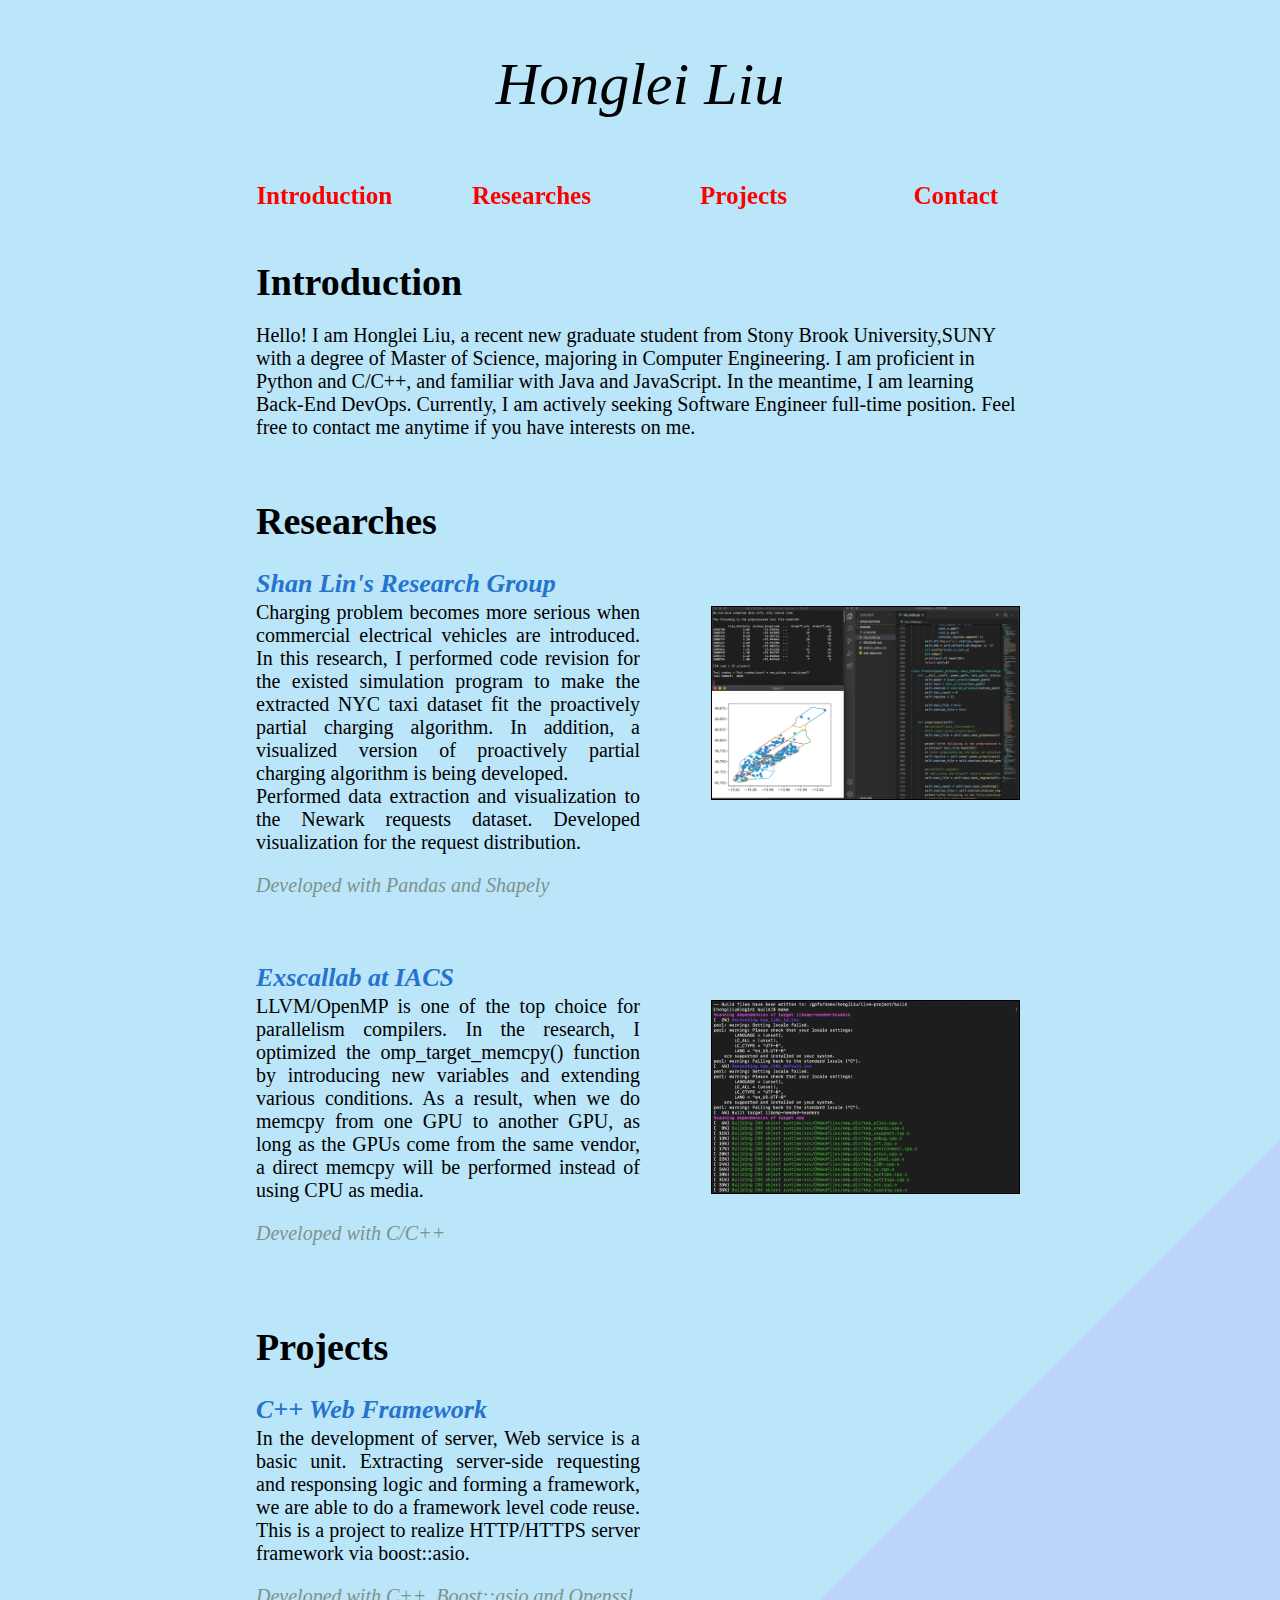
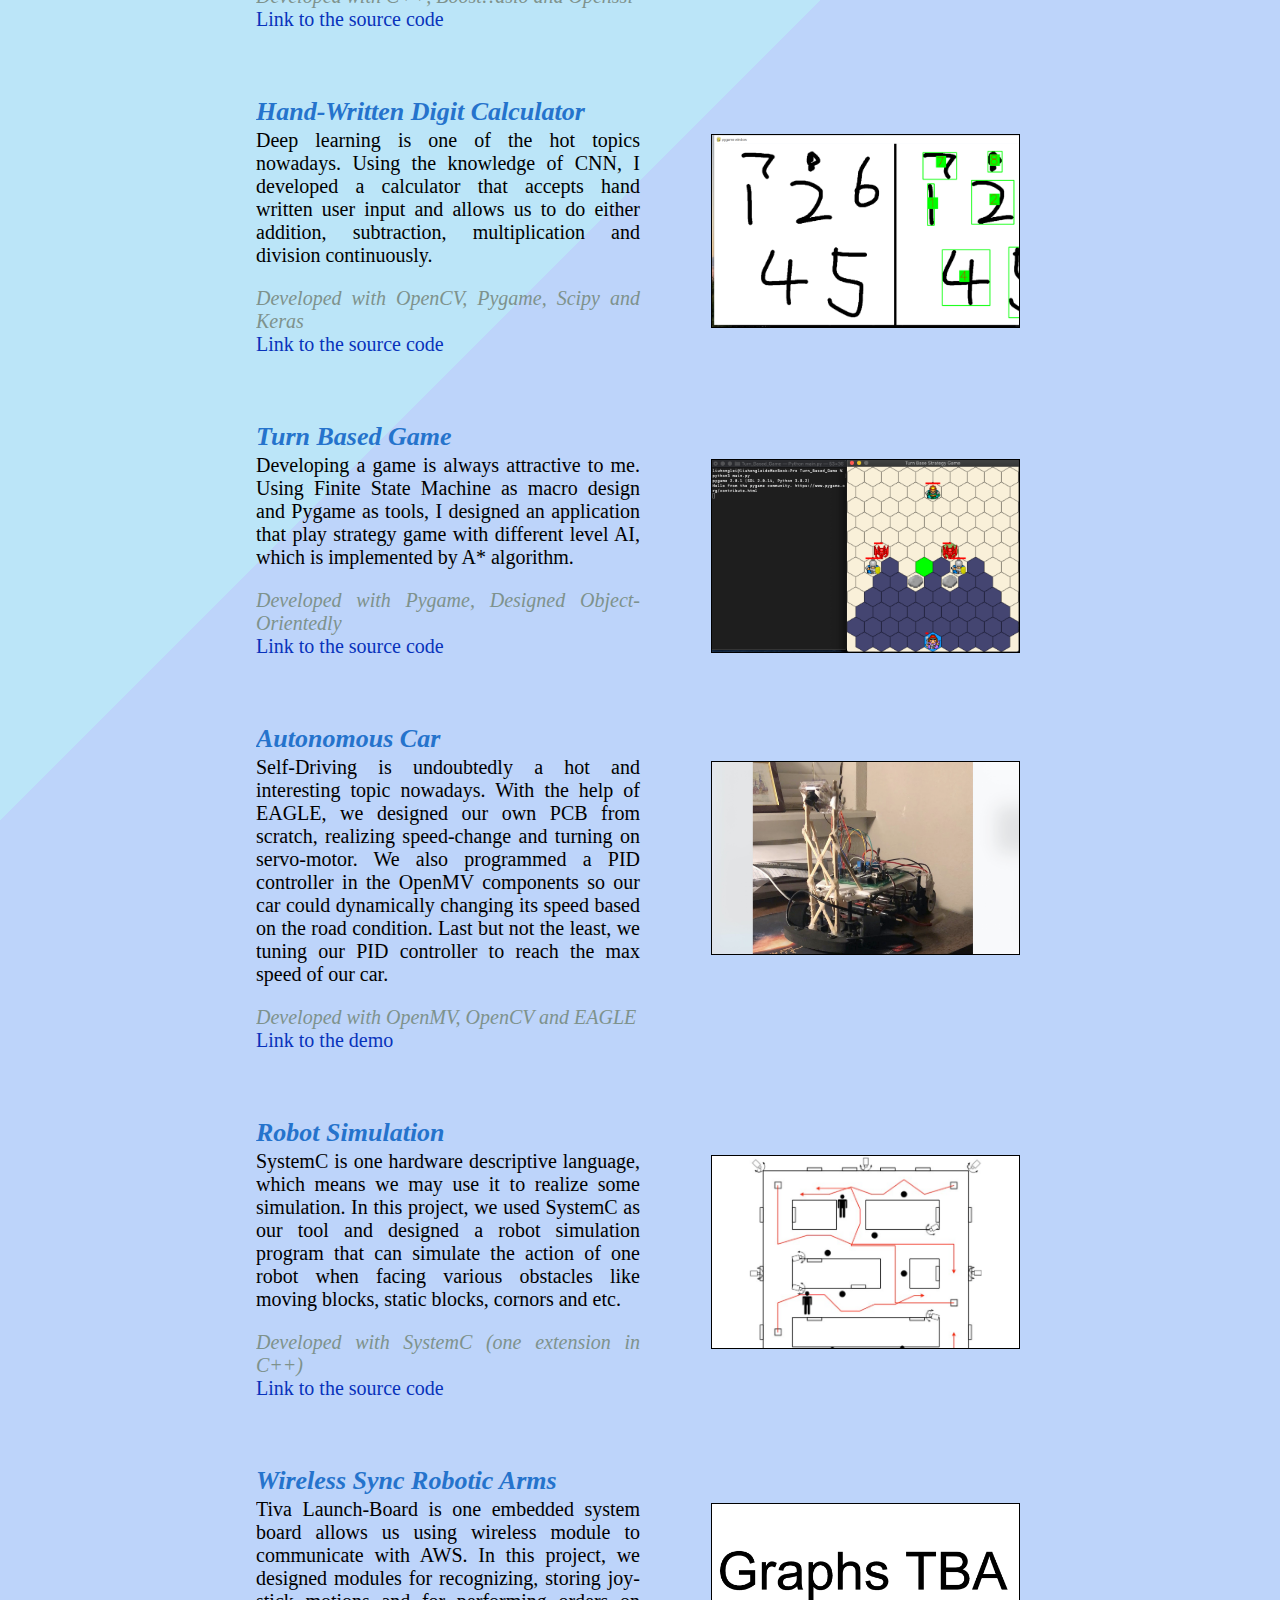
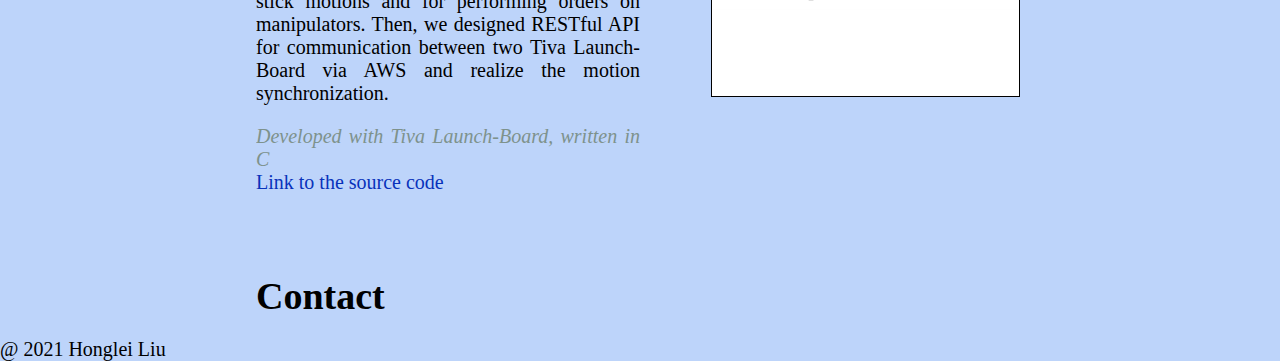
==== index.html @ a88a52b3 "Update index.html" ====
<!DOCTYPE html>
<html>
    <head>
        <meta charset="UTF-8">
        <title>Honglei Liu</title>
        <link rel="stylesheet" href="index.css">
        <link rel="stylesheet" href="https://use.fontawesome.com/releases/v5.6.3/css/all.css"
              integrity="sha384-UHRtZLI+pbxtHCWp1t77Bi1L4ZtiqrqD80Kn4Z8NTSRyMA2Fd33n5dQ8lWUE00s/" crossorigin="anonymou">
        <script src="https://ajax.googleapis.com/ajax/libs/jquery/3.1.0/jquery.min.js"></script>
        <script src="index.js"></script>
    </head>

    <body>
        <div id="name">Honglei Liu</div>

        <header>
            <nav id="nav">
                <a><span>Introduction</span</a>
                <a><span>Researches</span></a>
                <a><span>Projects</span></a>
                <a><span>Contact</span></a>                
                </nav>
        </header>

        <div id="about">
            <div class="sectionname">
                Introduction
            </div>

            <p>
                Hello! I am Honglei Liu, a recent new graduate student from Stony Brook University,SUNY
                with a degree of Master of Science, majoring in Computer Engineering. I am proficient in
                Python and C/C++, and familiar with Java and JavaScript. In the meantime, I am learning 
                Back-End DevOps. Currently, I am actively seeking Software Engineer full-time position.
                Feel free to contact me anytime if you have interests on me.
            </p>
        </div>



        <div id="researches">
            <div class="sectionname">
                Researches
            </div>
            <div id="ShanLin" class="research">
                <div class='researchtitle'>
                    <p>
                        Shan Lin's Research Group
                    </p>
                </div>
                <div class="researchimage">
                    
                </div>
                <div class="researchtext">
                    <p>
                        Charging problem becomes more serious when commercial electrical vehicles are introduced.
                        In this research, I performed code revision for the existed simulation program
                        to make the extracted NYC taxi dataset fit the proactively partial charging algorithm.  
                        In addition, a visualized version of proactively partial charging algorithm is being developed. 
                        <br>
                        Performed data extraction and visualization to the Newark requests dataset. Developed visualization
                        for the request distribution.
                    </p>
                    <span class="langs">Developed with Pandas and Shapely</span>
                </div>
            </div>

            <div id="IACS" class="research">
                <div class='researchtitle'>
                    <p>
                        Exscallab at IACS
                    </p>
                </div>
                <div class="researchimage">
                    
                </div>
                <div class="researchtext">
                    <p>
                        LLVM/OpenMP is one of the top choice for parallelism compilers. 
                        In the research, I optimized the 
                        omp_target_memcpy() function by introducing new variables and extending various conditions. As a result,
                        when we do memcpy from one GPU to another GPU, as long as the GPUs come from the same vendor, a direct
                        memcpy will be performed instead of using CPU as media.
                    </p>
                    <span class="langs">Developed with C/C++</span>
                </div>
            </div>

        </div>



        <div id="projects">
            <div class="sectionname">
                Projects
            </div>

            <div id="webframe" class="project">
                <div class='projecttitle'>
                    <p>
                        C++ Web Framework
                    </p>
                </div>
                <a href="https://github.com/hongleileilei/CppWebFrame" target="_blank">
                    <div class="projectimage">
                        
                    </div>
                </a>
                <div class="projecttext">
                    <p>
                        In the development of server, Web service is a basic unit. Extracting server-side
                        requesting and responsing logic and forming a framework, we are able to do a 
                        framework level code reuse. This is a project to realize HTTP/HTTPS server framework
                        via boost::asio.
                    </p>
                    <span class="langs">Developed with C++, Boost::asio and Openssl</span>
                    <br>
                    <a href="https://github.com/hongleileilei/CppWebFrame" target="_blank">Link to the source code</a>
                </div>
            </div>


            <div id="calculator" class="project">
                <div class='projecttitle'>
                    <p>
                        Hand-Written Digit Calculator
                    </p>
                </div>
                <a href="https://github.com/hongleileilei/Machine_Learning" target="_blank">
                    <div class="projectimage">
                        
                    </div>
                </a>
                <div class="projecttext">
                    <p>
                        Deep learning is one of the hot topics nowadays. Using the knowledge of CNN, I developed
                         a calculator that accepts hand written user input and allows us to do either addition, 
                        subtraction, multiplication and division continuously. 
                    </p>
                    <span class="langs">Developed with OpenCV, Pygame, Scipy and Keras</span>
                    <br>
                    <a href="https://github.com/hongleileilei/Machine_Learning" target="_blank">Link to the source code</a>
                </div>
            </div>

            
            <div id="game" class="project">
                <div class='projecttitle'>
                    <p>
                        Turn Based Game
                    </p>
                </div>
                <a href="https://github.com/hongleileilei/Turn_Based_Game" target="_blank">
                    <div class="projectimage">
                        
                    </div>
                </a>
                <div class="projecttext">
                    <p>
                        Developing a game is always attractive to me. Using Finite State Machine as macro design and 
                        Pygame as tools, I designed an application that play strategy game with different level AI, which
                        is implemented by A* algorithm.
                    </p>
                    <span class="langs">Developed with Pygame, Designed Object-Orientedly</span>
                    <br>
                    <a href="https://github.com/hongleileilei/Turn_Based_Game" target="_blank">Link to the source code</a>
                </div>
            </div>

            <div id="car" class="project">
                <div class='projecttitle'>
                    <p>
                        Autonomous Car
                    </p>
                </div>
                <a href="/images/car.MP4" target="_blank">
                    <div class="projectimage">
                        
                    </div>
                </a>
                <div class="projecttext">
                    <p>
                        Self-Driving is undoubtedly a hot and interesting topic nowadays. With the help of EAGLE, we designed our
                        own PCB from scratch, realizing speed-change and turning on servo-motor. We also programmed a PID controller
                        in the OpenMV components so our car could dynamically changing its speed based on the road condition. Last but
                        not the least, we tuning our PID controller to reach the max speed of our car.
                    </p>
                    <span class="langs">Developed with OpenMV, OpenCV and EAGLE</span>
                    <br>
                    <a href="/images/car.MP4" target="_blank">Link to the demo</a>
                    <br>
                </div>
            </div>

            <div id="robot" class="project">
                <div class='projecttitle'>
                    <p>
                        Robot Simulation
                    </p>
                </div>
                <a href="https://github.com/hongleileilei/SystemC_Project/tree/master/proj2" target="_blank">
                    <div class="projectimage">
                        
                    </div>
                </a>
                <div class="projecttext">
                    <p>
                        SystemC is one hardware descriptive language, which means we may use it to realize some simulation.
                        In this project, we used SystemC as our tool and designed a robot simulation program that can simulate
                        the action of one robot when facing various obstacles like moving blocks, static blocks, cornors and etc.
                    </p>
                    <span class="langs">Developed with SystemC (one extension in C++)</span>
                    <br>
                    <a href="https://github.com/hongleileilei/SystemC_Project/tree/master/proj2" target="_blank">Link to the source code</a>
                    <br>
                </div>
            </div> 

            <div id="arms" class="project">
                <div class='projecttitle'>
                    <p>
                        Wireless Sync Robotic Arms
                    </p>
                </div>
                <a href="https://github.com/hongleileilei/Embedded_System" target="_blank">
                    <div class="projectimage">
                        
                    </div>
                </a>
                <div class="projecttext">
                    <p>
                        Tiva Launch-Board is one embedded system board allows us using wireless module to communicate with AWS.
                        In this project, we designed modules for recognizing, storing joy-stick motions and for performing orders on manipulators.
                        Then, we designed RESTful API for communication between two Tiva Launch-Board via AWS and realize the motion synchronization.
                    </p>
                    <span class="langs">Developed with Tiva Launch-Board, written in C</span>
                    <br>
                    <a href="https://github.com/hongleileilei/Embedded_System" target="_blank">Link to the source code</a>
                    <br>
                </div>
            </div> 
        </div>

        <div id="contact">
            <div class="sectionname">
                Contact
            </div>
            <div class="row-container" id="icon-bar">
                <a href="files/Resume.pdf" class="big-icon" target="_blank">
                    <span class="fa-stack fa-2x">
                        <i class="fa fa-circle fa-stack-2x"></i>
                        <i class="fas fa-file fa-stack-1x fa-inverse"></i>
                    </span>
                </a>
                
                <a href="https://github.com/hongleileilei" class="big-icon" target="_blank">
                    <span class="fa-stack fa-2x">
                        <i class="fa fa-circle fa-stack-2x"></i>
                        <i class="fab fa-github fa-stack-1x fa-inverse"></i>
                    </span>
                </a>

                <a href="https://www.linkedin.com/in/honglei-liu-857084195/" class="big-icon" target="_blank">
                    <span class="fa-stack fa-2x">
                        <i class="fa fa-circle fa-stack-2x"></i>
                        <i class="fab fa-linkedin fa-stack-1x fa-inverse"></i>
                    </span>
                </a>
                <a href="mailto:holliu9999@gmail.com" class="big-icon" target="_blank">
                    <span class="fa-stack fa-2x">
                        <i class="fa fa-circle fa-stack-2x"></i>
                        <i class="fa fa-envelope fa-stack-1x fa-inverse"></i>
                    </span>
                </a>
                <a href="tel:+1-530-302-7887" class="big-icon" target="_blank">
                    <span class="fa-stack fa-2x">
                        <i class="fa fa-circle fa-stack-2x"></i>
                        <i class="fa fa-phone fa-stack-1x fa-inverse"></i>
                    </span>
                </a>
            </div>            
        </div>
    </body>
    <footer>@ 2021 Honglei Liu</footer>
</html>
---- index.css ----
@import url("https://fonts.googleapis.com/css?family=Roboto");

body {
  background-image: linear-gradient(135deg, #bbe5f8 50%, #bdd4fa 50%);
  color: black;
  margin: 0;
  font-size: 20px;
}
a {
    text-decoration: none;
    color: rgb(8, 50, 187);
  }
header {
    position: sticky;
    position: -webkit-sticky;
    top: 0;
    padding: 12px, 30px;
    backdrop-filter: blur(10px);
    height: 70px;
    color: black;
    text-align: center;
    font-weight: bold;
  }
  
#name {
    color: black;
    height: 120px;
    text-align: center;
    font-weight: 500;
    font-family:Georgia, 'Times New Roman', Times, serif;
    font-style: italic;
    padding-top: 50px;
    font-size: 60px;
  }
  #nav {
    overflow: hidden;
    width: 70%;
    display: inline-block;
    backdrop-filter: blur(10px);

    margin-left: auto;
    margin-right: auto;
  }
  #nav a {
    display: inline-block;
    color: red;
    text-align: center;
    padding: 12px 14px;
    text-decoration: none;
    font-family: "Roboto Black";
    font-size: 25px;
    width: 20%;
  }
  
  #nav a:hover {
    cursor: auto;
  }
  
  #nav a span:hover {
    color: white;
    cursor: pointer;
  }
  
  #about {
    width: 60%;
    margin-left: auto;
    margin-right: auto;
    padding: 20px;
  }


  .project {
    width: 100%;
    margin-bottom: 40px;
    overflow: hidden;
  }
  .research {
    width: 100%;
    margin-bottom: 40px;
    overflow: hidden;
  }
  .researchimage {
    width: 40%;
    padding-top: 25%;
    margin-top: 25px;
    margin-left: 4px;
    margin-right: 4px;
    margin-bottom: 4px;
    overflow: auto;
    background-size: cover;
    float: right;
  }

  .projectimage {
    width: 40%;
    padding-top: 25%;
    margin-top: 25px;
    margin-left: 4px;
    margin-right: 4px;
    margin-bottom: 4px;
    overflow: auto;
    background-size: cover;
    float: right;
  }
  
  .projectimage:hover {
    box-shadow: 0px 0px 4px 1px white;
  }  
  .sectionname {
    font-family: "Roboto Black";
    color: black;
    text-align: left;
    font-weight: bold;
    font-size: 38px;
  }
  #projects {
    width: 60%;
    margin-left: auto;
    margin-right: auto;
    padding: 20px;
  }
  #researches {
    width: 60%;
    margin-left: auto;
    margin-right: auto;
    padding: 20px;
  }
  .projecttext {
    width:50%;
    float: center;
    text-align: justify;
    font-size: 20px;
  }
  
  .projecttitle {
    max-height: 12px;
    height: 100%;
    color: rgb(37, 115, 204);
    font-weight: bold;
    font-size: 26px;
    font-style: italic;
  }



  .researchtext {
    width: 50%;
    float: center;
    text-align: justify;
    font-size: 20px;
  }
  
  .researchtitle {
    max-height: 12px;
    height: 100%;
    color: rgb(37, 115, 204);
    font-weight: bold;
    font-size: 26px;
    font-style: italic;
  }

  #ShanLin .researchimage{
    border: 1px solid black;
    background-image: url("images/ShanLinLab.png");
  }
  #IACS .researchimage{
    border: 1px solid black;
    background-image: url("images/IACS.png");
  }
  #calculator .projectimage{
    border: 1px solid black;
    background-image: url("images/cal.png");      
  }
  #web .projectimage{
    border: 1px solid black;
    background-image: url("images/web.png");      
  }
  #game .projectimage{
    border: 1px solid black;
    background-image: url("images/pygame.png");      
  }
  #car .projectimage{
    border: 1px solid black;
    background-image: url("images/car.png");      
  }
  #robot .projectimage{
    border: 1px solid black;
    background-image: url("images/robot.png");      
  }
  #arms .projectimage{
    border: 1px solid black;
    background-image: url("images/arms.png");      
  }
  #contact {
    width: 60%;
    margin-left: auto;
    margin-right: auto;
    padding: 20px;
  }
  .langs {
    font-style: italic;
    color: #7e928c;
  }
  
.row-container {
    display: flex;
  }
  
  .big-icon {
    color:black;
    font-size: 70%;
  }
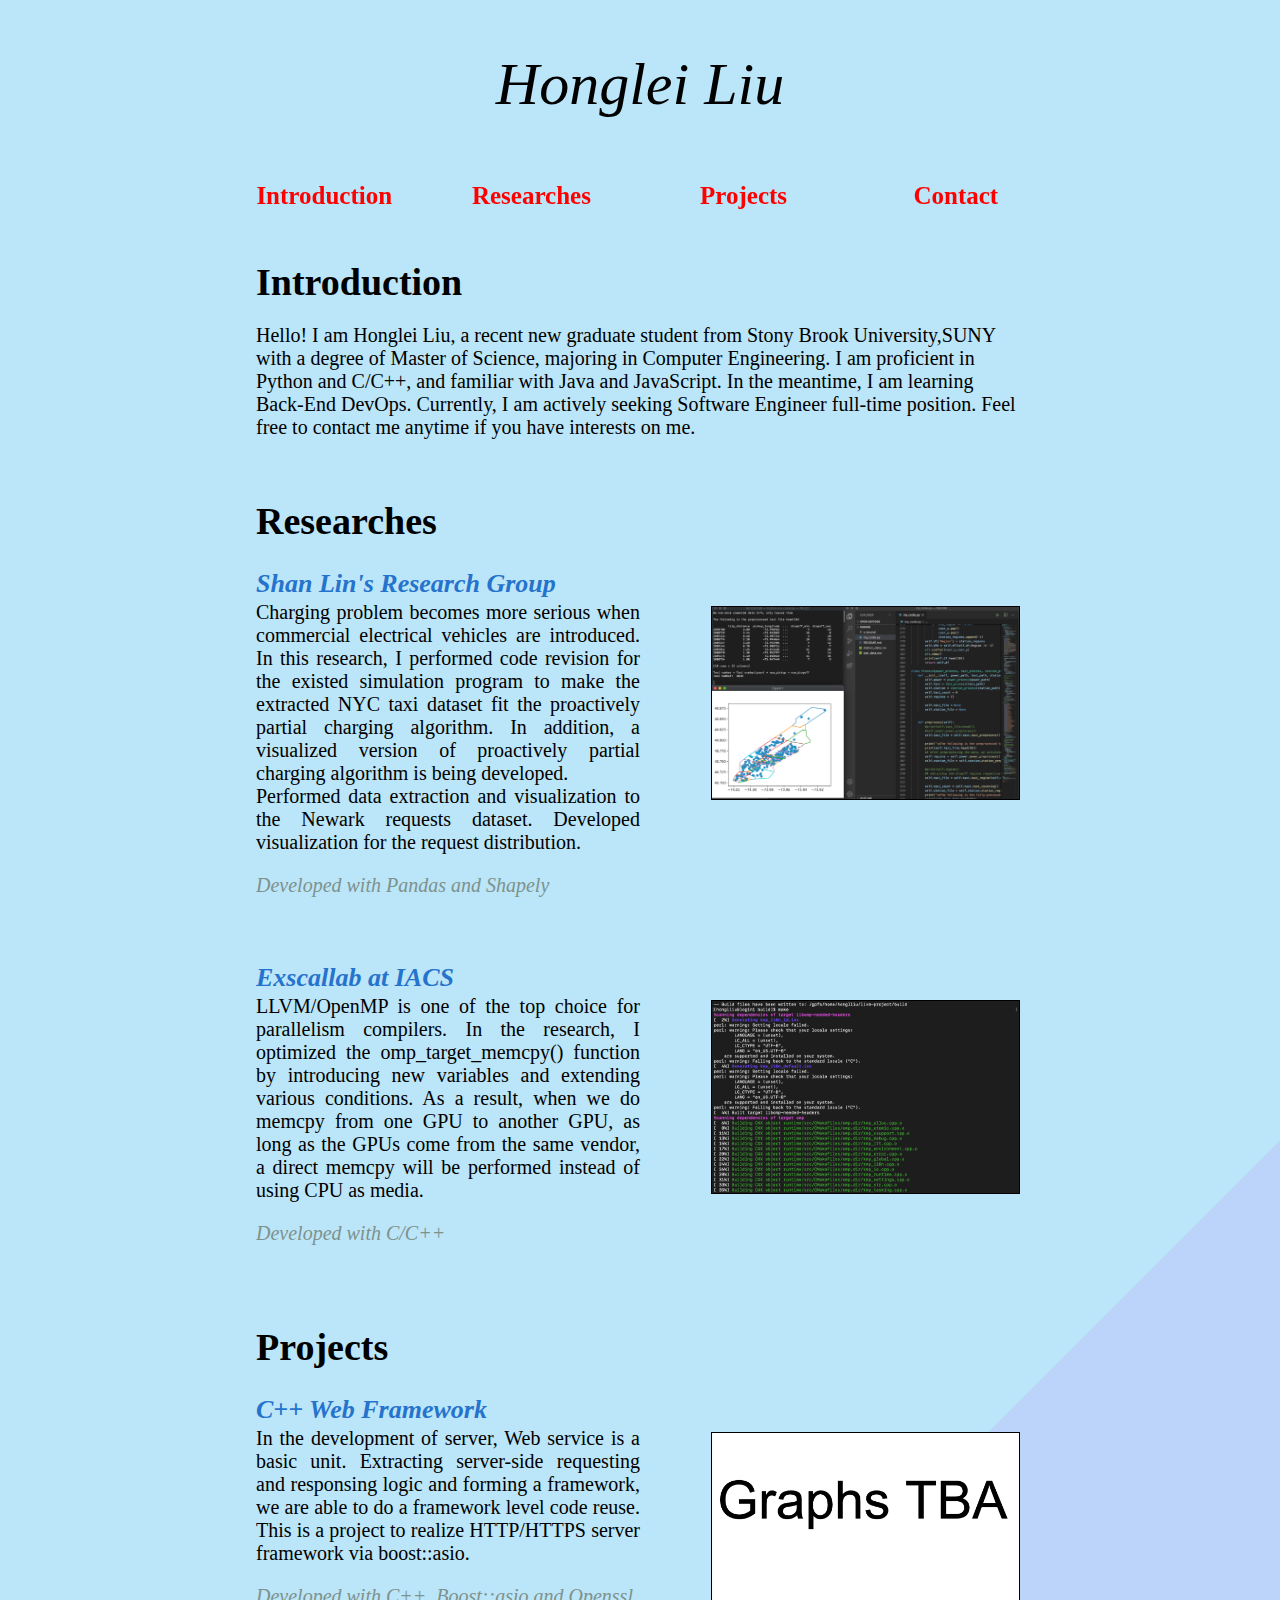
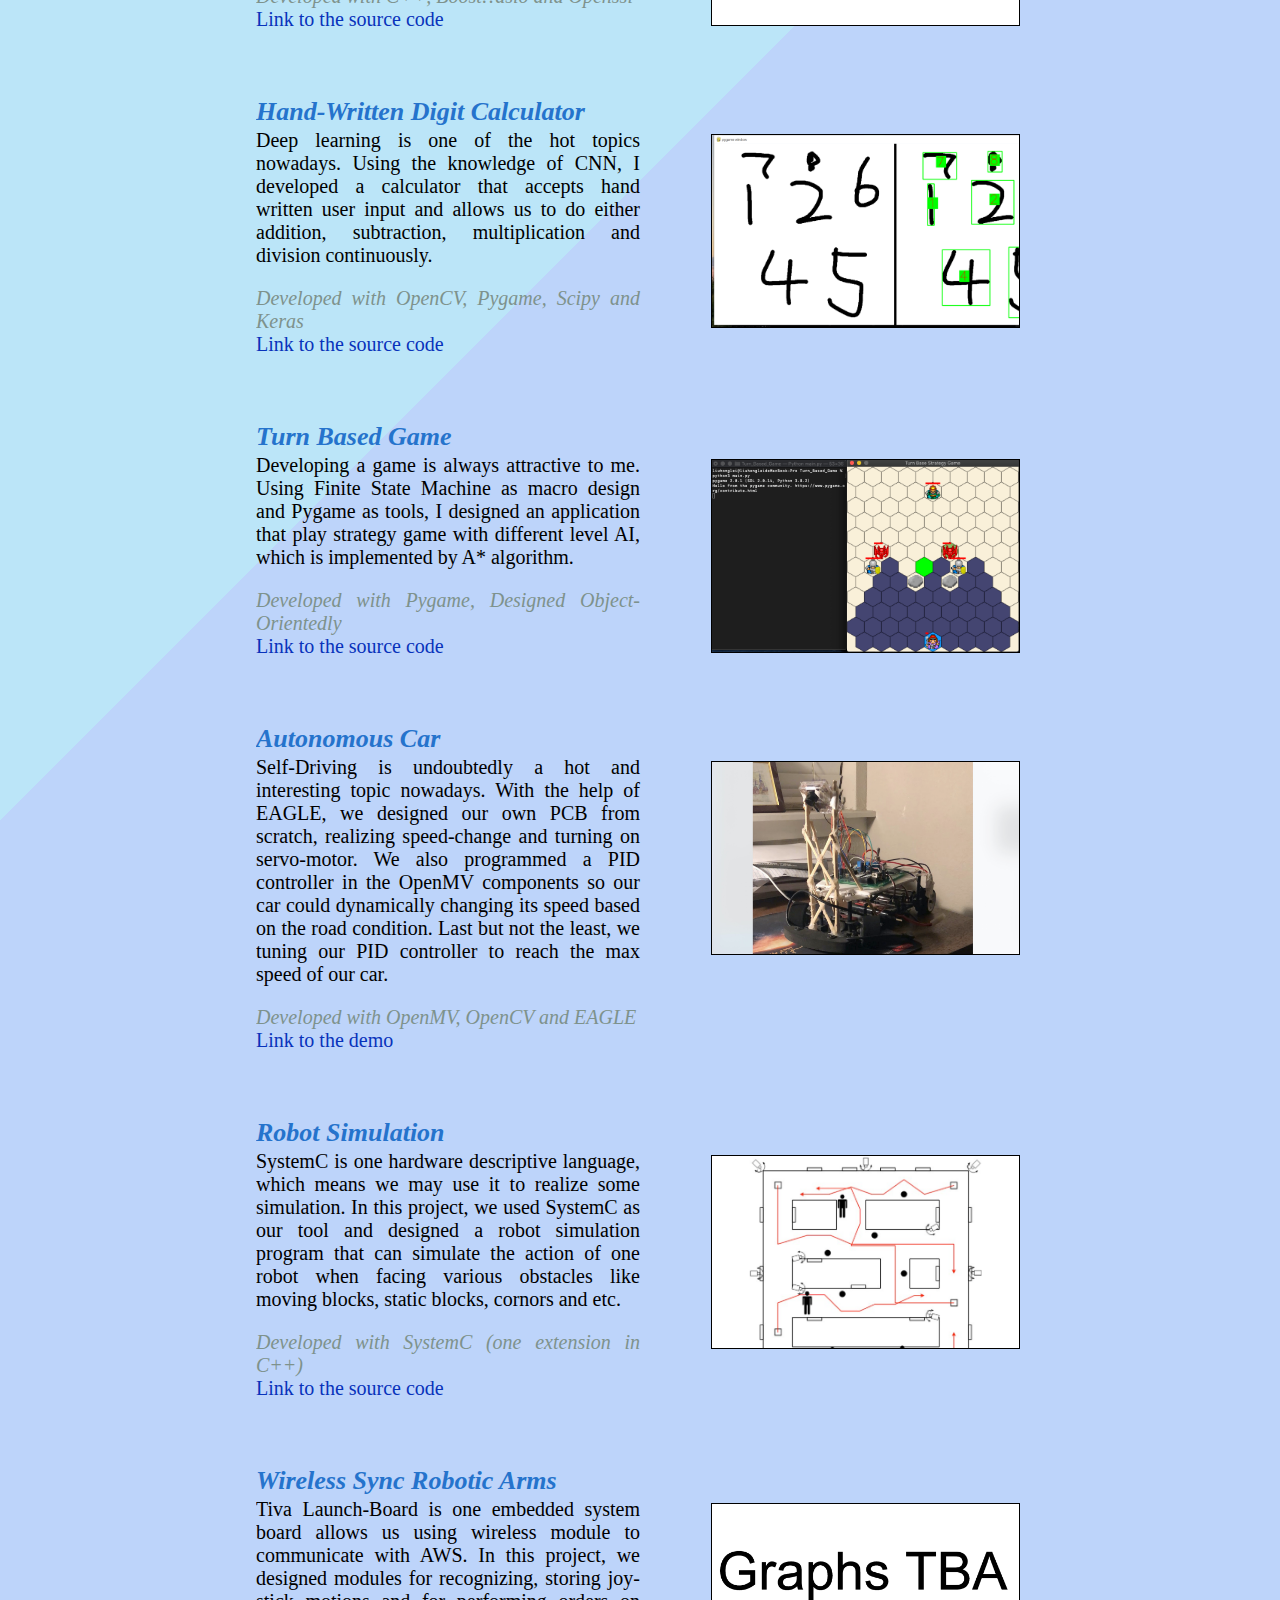
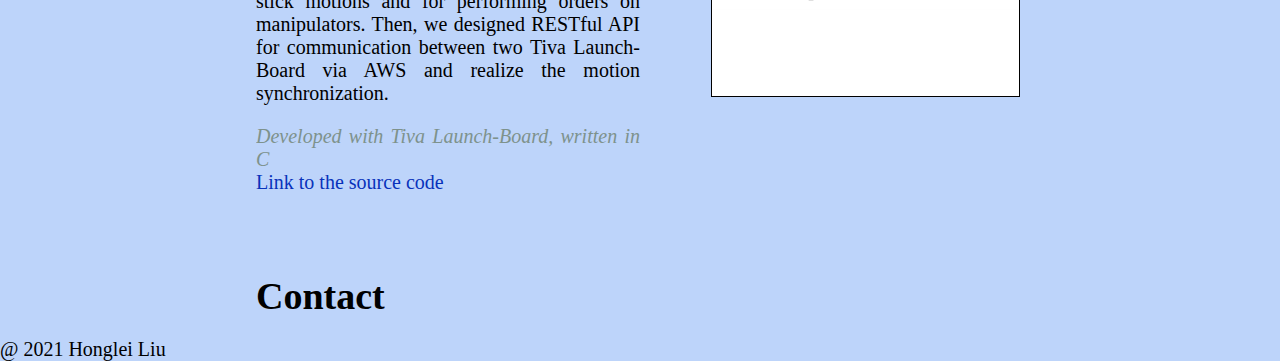
==== commit ea353b66: "Update index.html" ====
--- a/index.html
+++ b/index.html
@@ -95,7 +95,7 @@
                 Projects
             </div>
 
-            <div id="webframe" class="project">
+            <div id="arms" class="project">
                 <div class='projecttitle'>
                     <p>
                         C++ Web Framework
--- a/index.css
+++ b/index.css
@@ -171,9 +171,9 @@
     border: 1px solid black;
     background-image: url("images/cal.png");      
   }
-  #web .projectimage{
-    border: 1px solid black;
-    background-image: url("images/web.png");      
+  #webframe .projectimage{
+    border: 1px solid black;
+    background-image: url("images/webframe.png");      
   }
   #game .projectimage{
     border: 1px solid black;
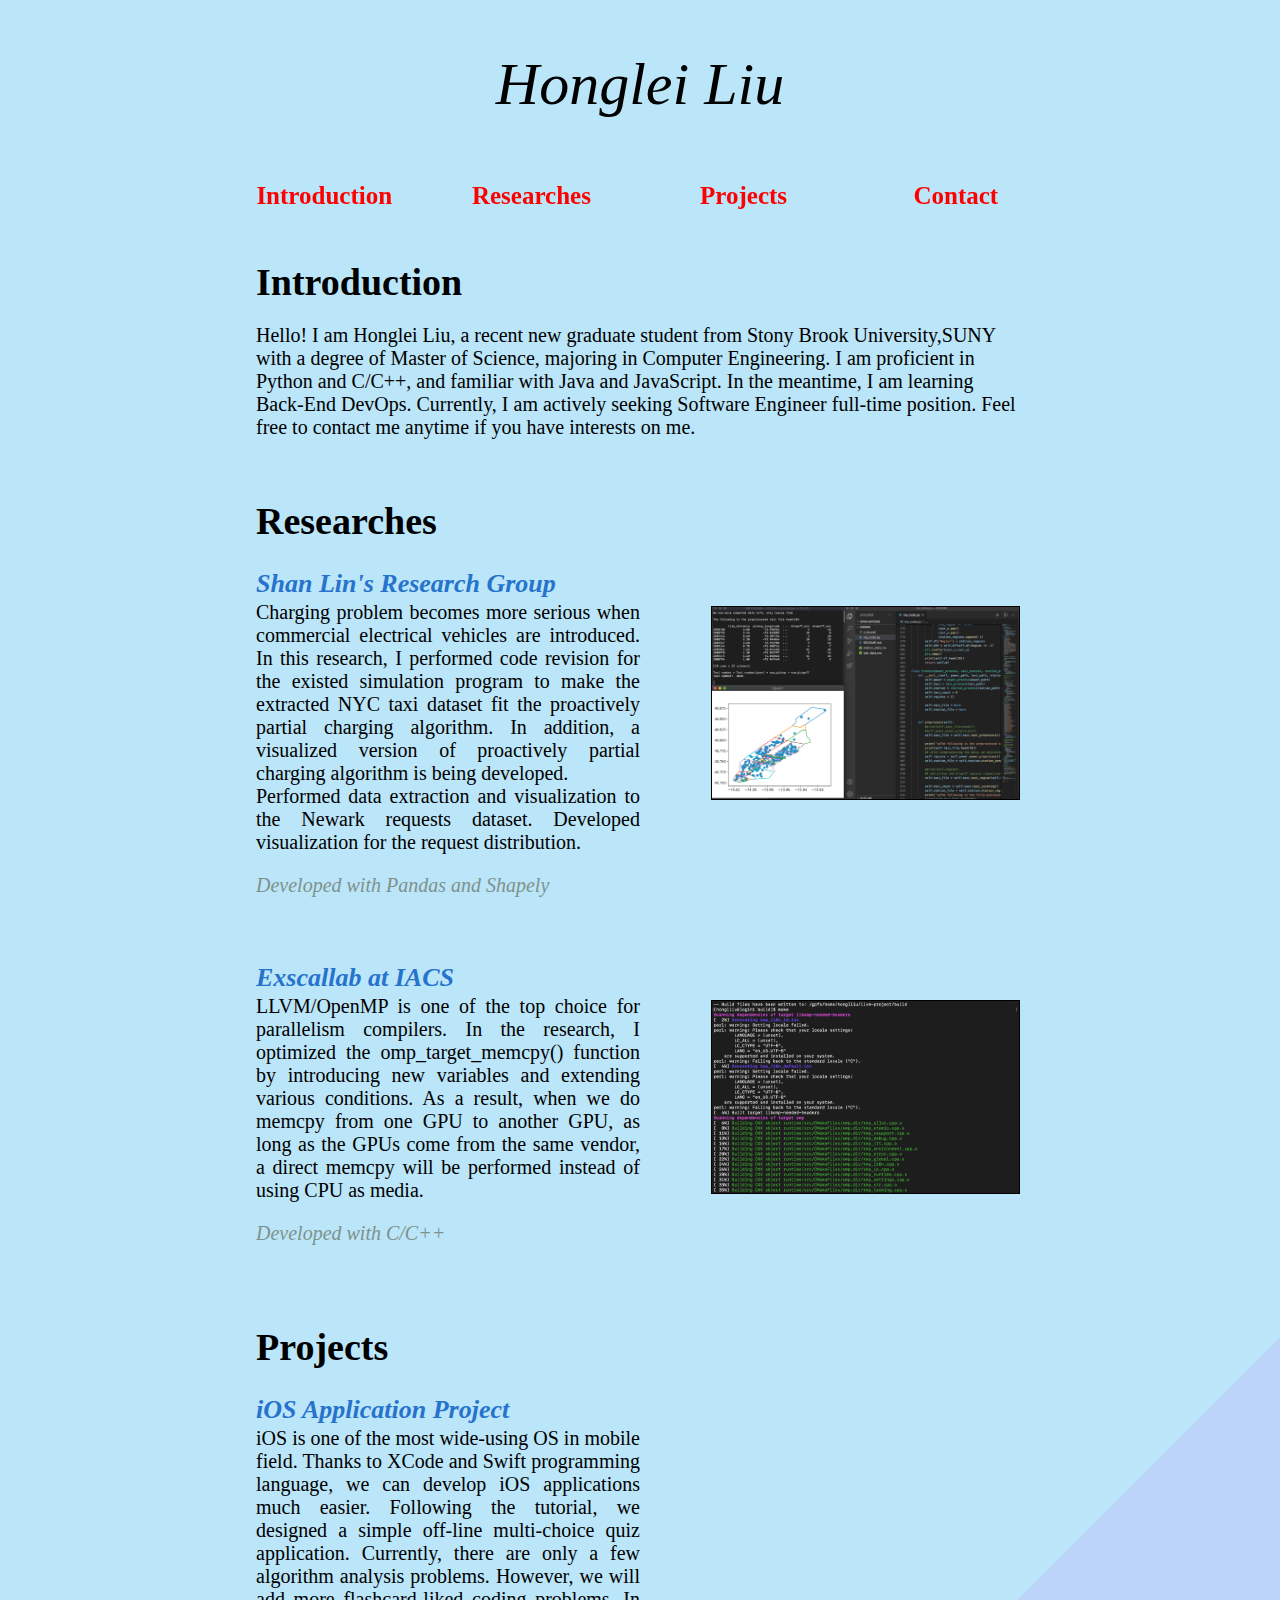
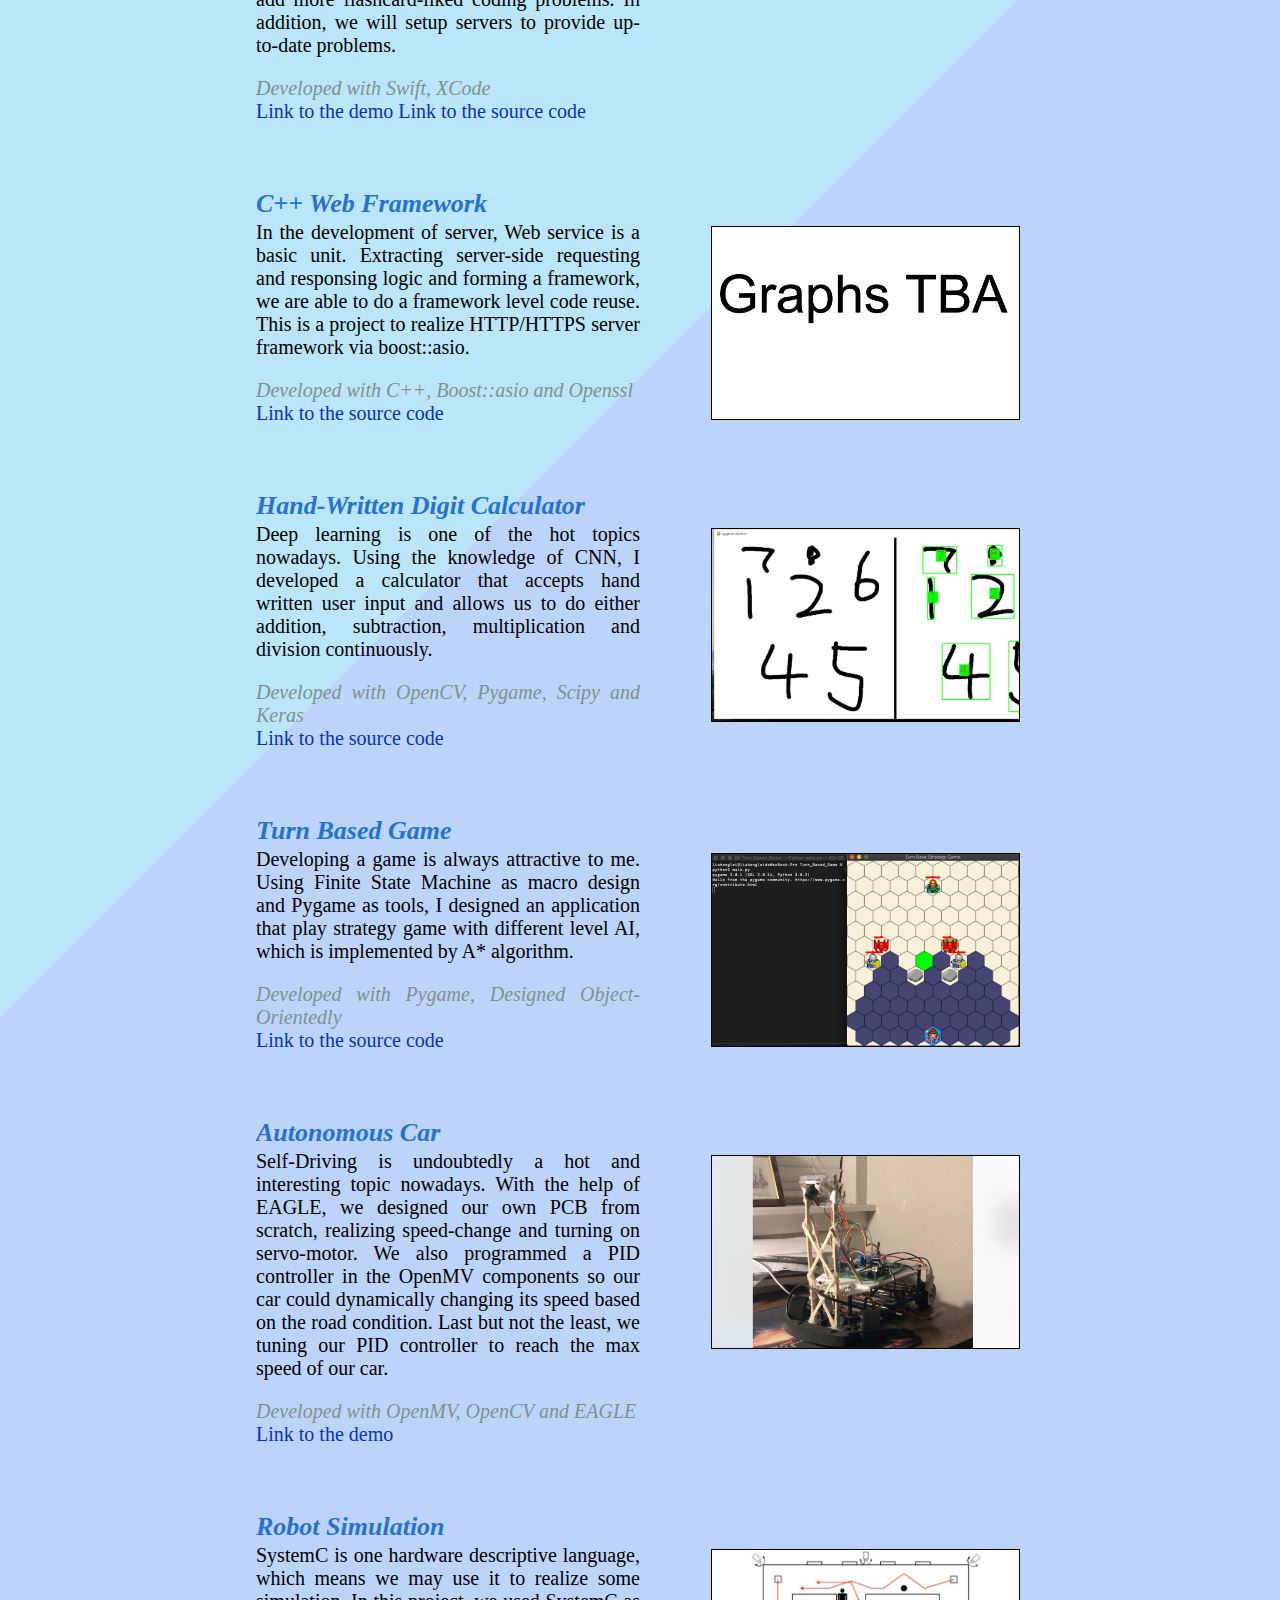
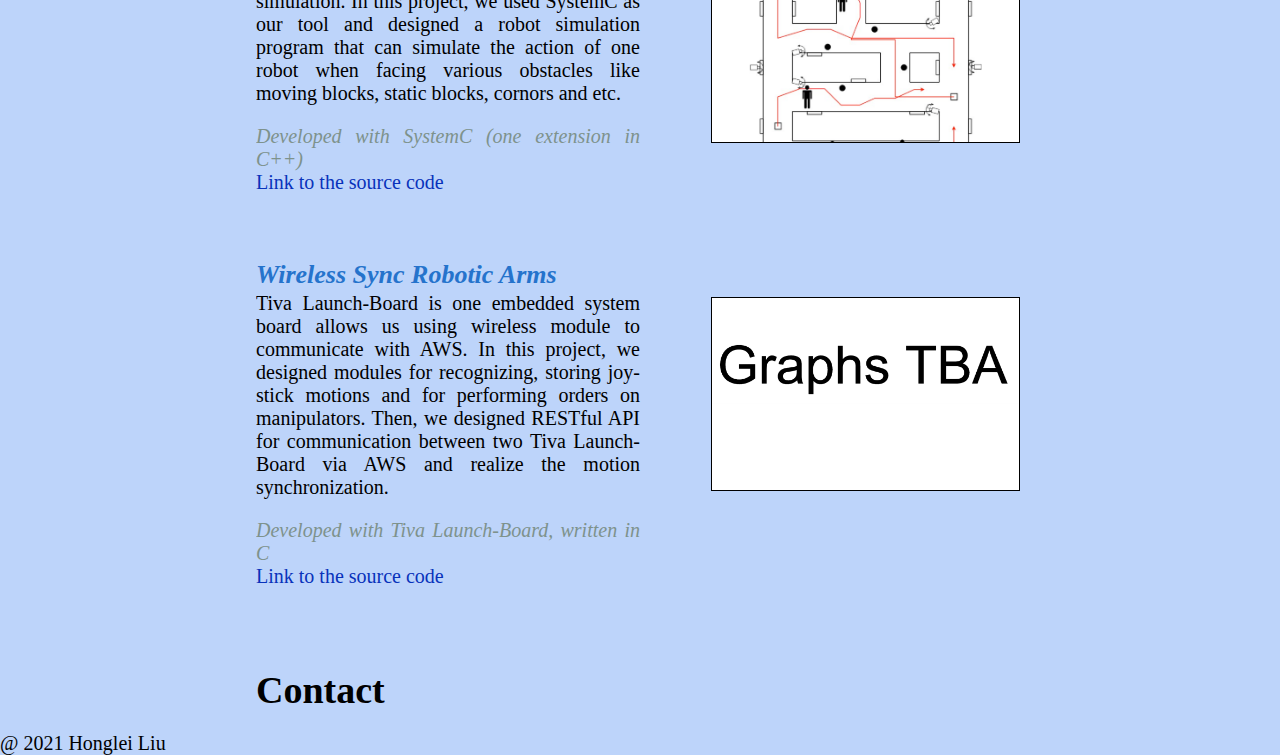
==== commit 897478a4: "Update index.html" ====
--- a/index.html
+++ b/index.html
@@ -94,6 +94,33 @@
             <div class="sectionname">
                 Projects
             </div>
+            
+            
+            <div id="ios" class="project">
+                <div class='projecttitle'>
+                    <p>
+                        iOS Application Project
+                    </p>
+                </div>
+                <a href="/images/iosDev.mov" target="_blank">
+                    <div class="projectimage">
+                        
+                    </div>
+                </a>
+                <div class="projecttext">
+                    <p>
+                        iOS is one of the most wide-using OS in mobile field. Thanks to XCode and Swift programming language, we can develop iOS applications
+                        much easier. Following the tutorial, we designed a simple off-line multi-choice quiz application. Currently, there are only a few
+                        algorithm analysis problems. However, we will add more flashcard-liked coding problems. In addition, we will setup servers to
+                        provide up-to-date problems.
+                    </p>
+                    <span class="langs">Developed with Swift, XCode</span>
+                    <br>
+                    <a href="/images/car.MP4" target="_blank">Link to the demo</a>
+                    <a href="https://www.google.com" target="_blank">Link to the source code</a>
+                    <br>
+                </div>
+            </div>
 
             <div id="arms" class="project">
                 <div class='projecttitle'>
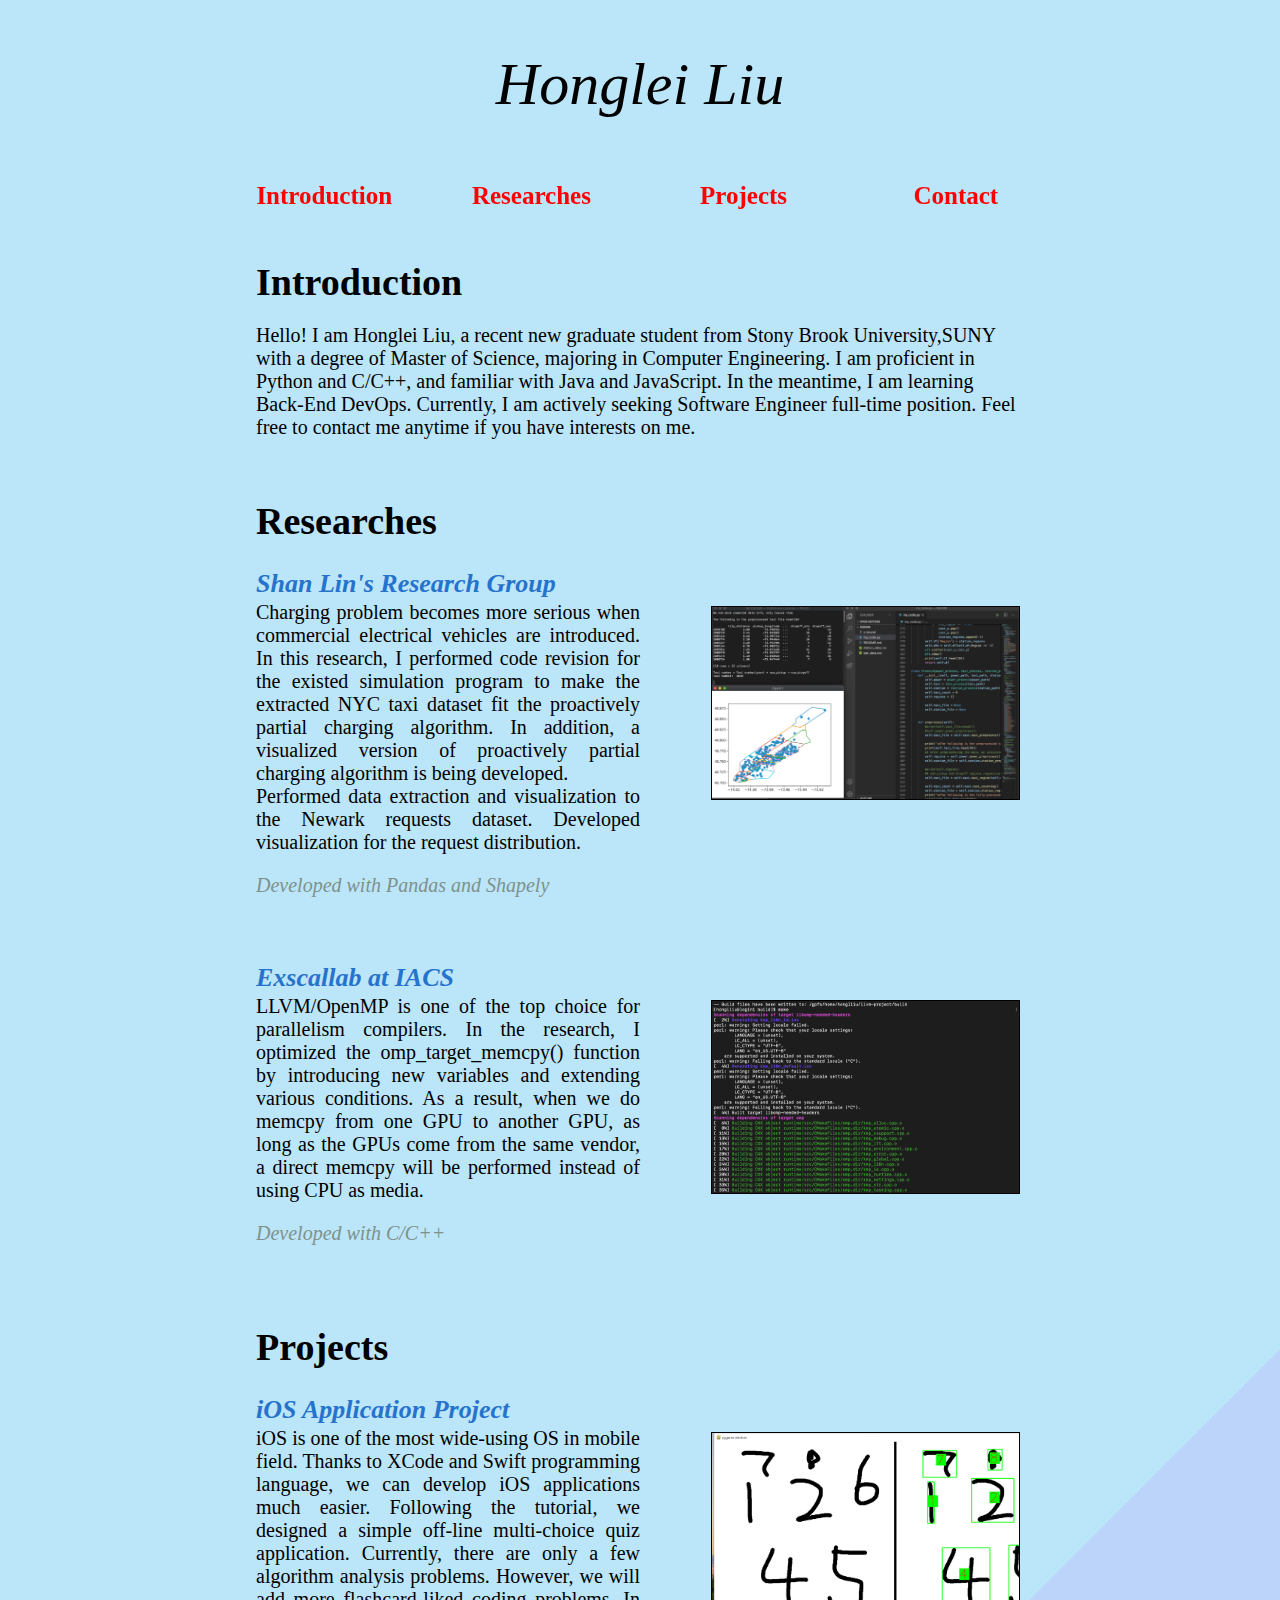
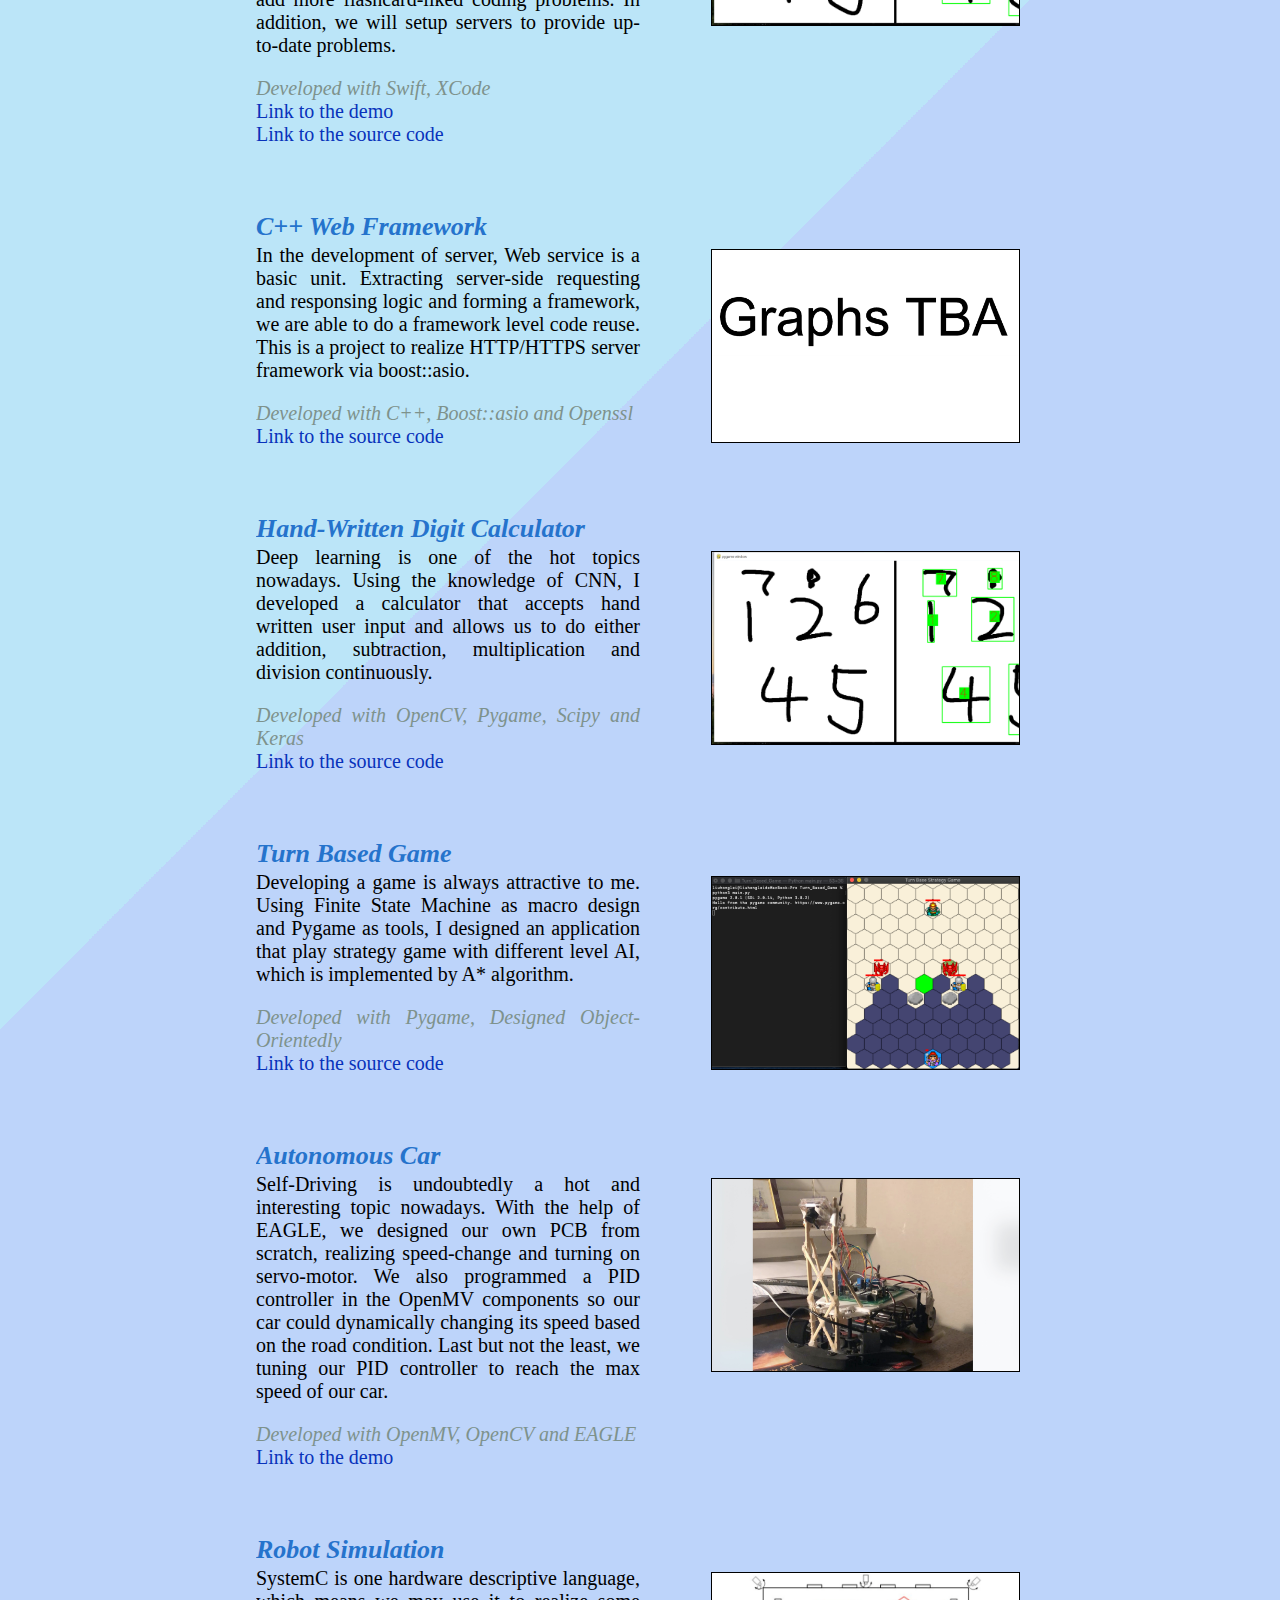
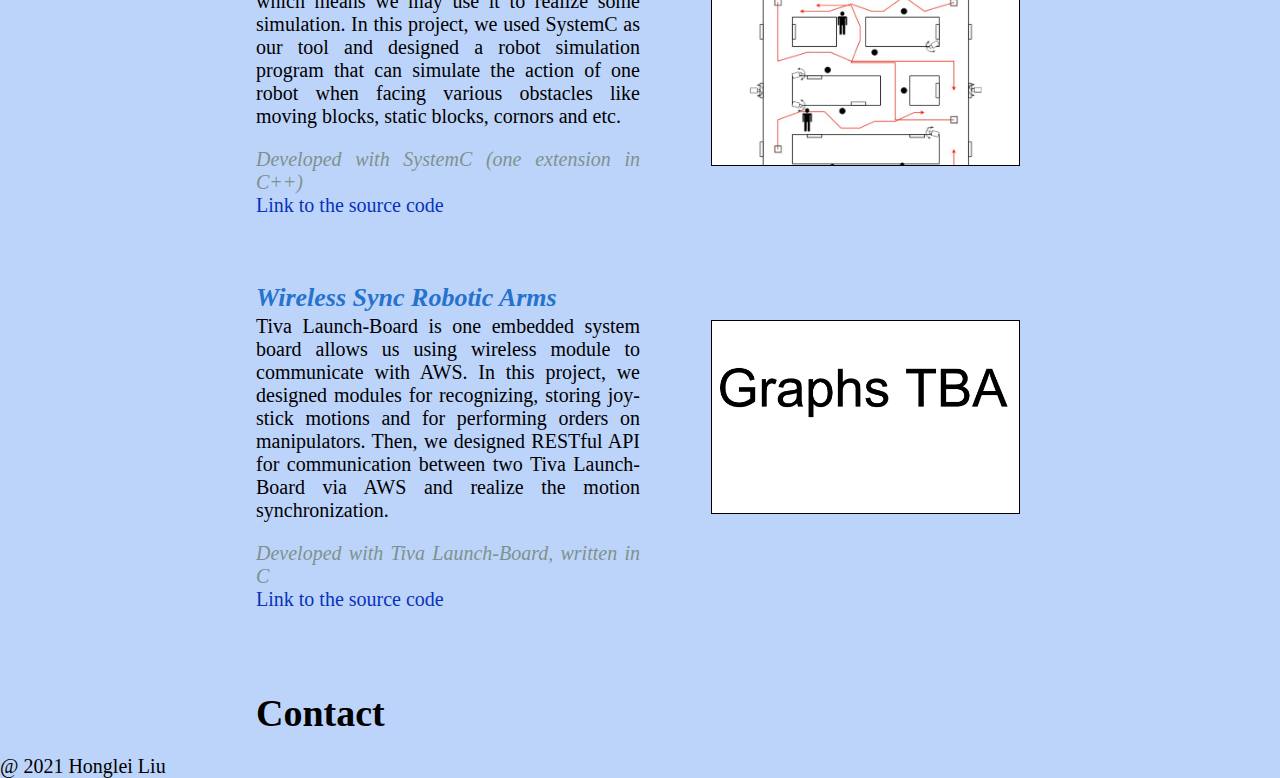
==== commit 85b9671f: "Update index.html" ====
--- a/index.html
+++ b/index.html
@@ -116,8 +116,9 @@
                     </p>
                     <span class="langs">Developed with Swift, XCode</span>
                     <br>
-                    <a href="/images/car.MP4" target="_blank">Link to the demo</a>
-                    <a href="https://www.google.com" target="_blank">Link to the source code</a>
+                    <a href="/images/iosDev.mov" target="_blank">Link to the demo</a>
+                    <br>
+                    <a href="https://www.github.com/hongleileilei/iosApp/" target="_blank">Link to the source code</a>
                     <br>
                 </div>
             </div>
--- a/index.css
+++ b/index.css
@@ -175,6 +175,10 @@
     border: 1px solid black;
     background-image: url("images/webframe.png");      
   }
+  #ios .projectimage{
+    border: 1px solid black;
+    background-image: url("images/cal.png");      
+  }
   #game .projectimage{
     border: 1px solid black;
     background-image: url("images/pygame.png");      
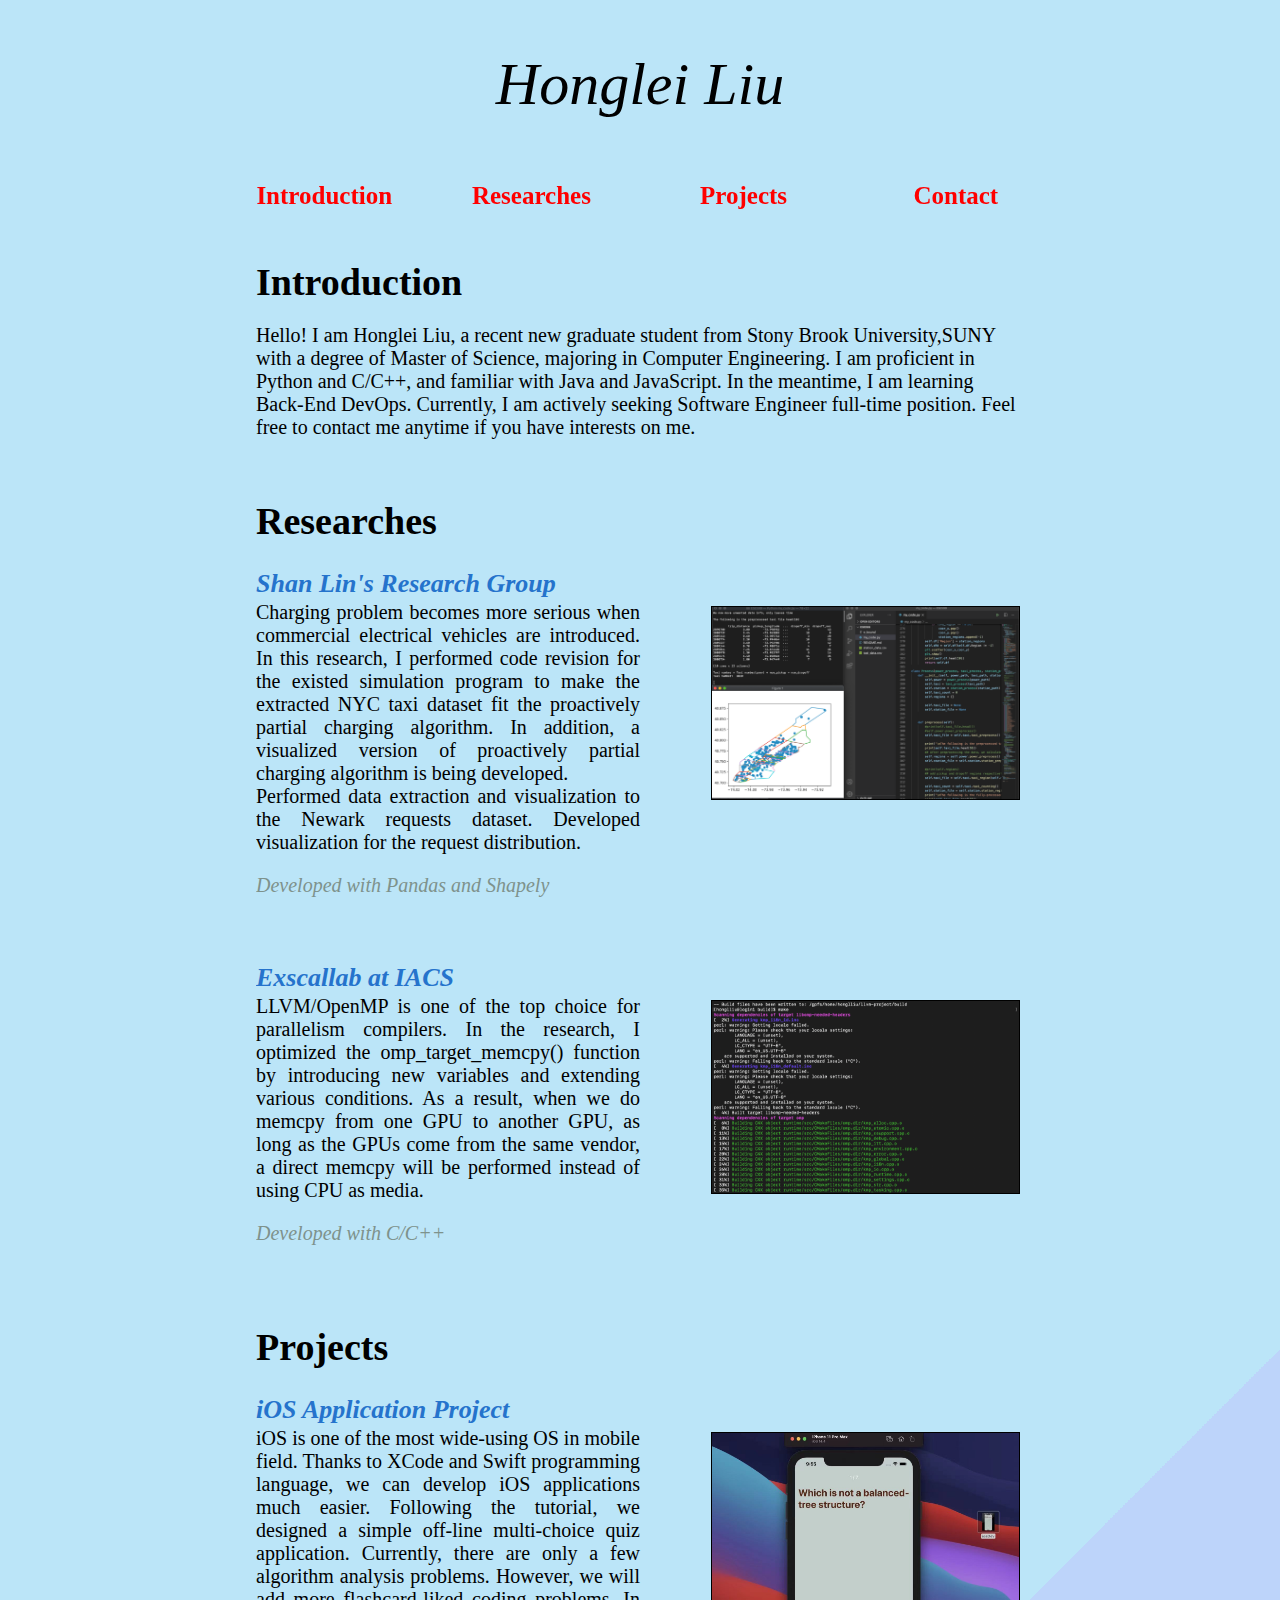
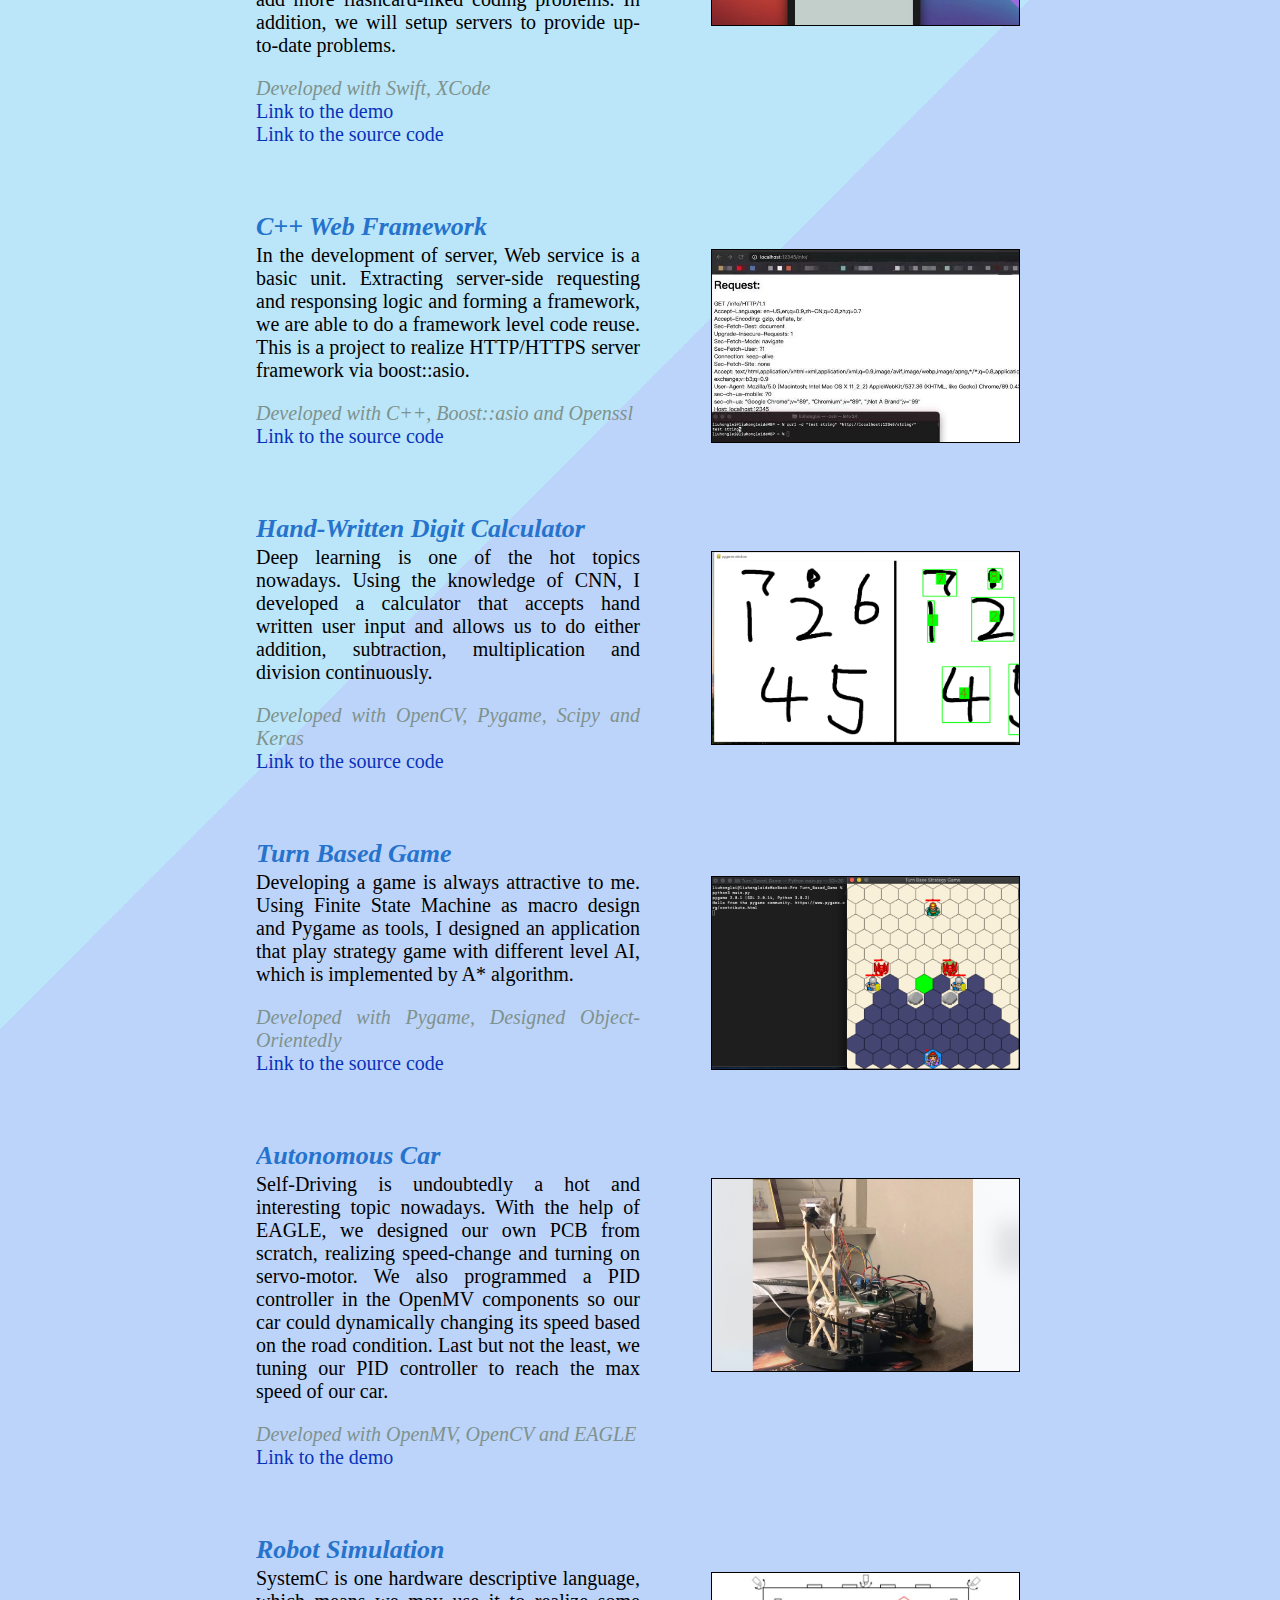
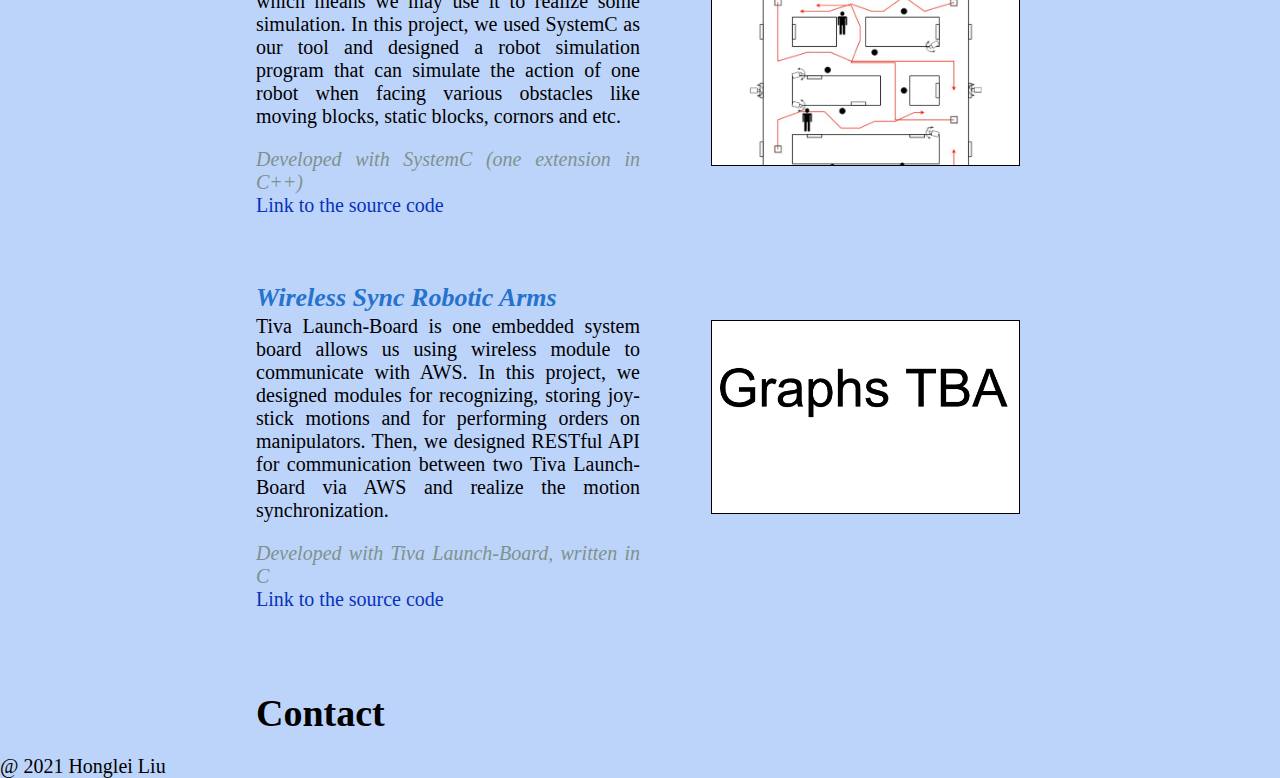
==== commit caeb0c14: "Update index.html" ====
--- a/index.html
+++ b/index.html
@@ -123,7 +123,7 @@
                 </div>
             </div>
 
-            <div id="arms" class="project">
+            <div id="webframe" class="project">
                 <div class='projecttitle'>
                     <p>
                         C++ Web Framework
--- a/index.css
+++ b/index.css
@@ -173,11 +173,11 @@
   }
   #webframe .projectimage{
     border: 1px solid black;
-    background-image: url("images/webframe.png");      
+    background-image: url("images/webframe.jpeg");      
   }
   #ios .projectimage{
     border: 1px solid black;
-    background-image: url("images/cal.png");      
+    background-image: url("./images/iosDev.jpeg");      
   }
   #game .projectimage{
     border: 1px solid black;
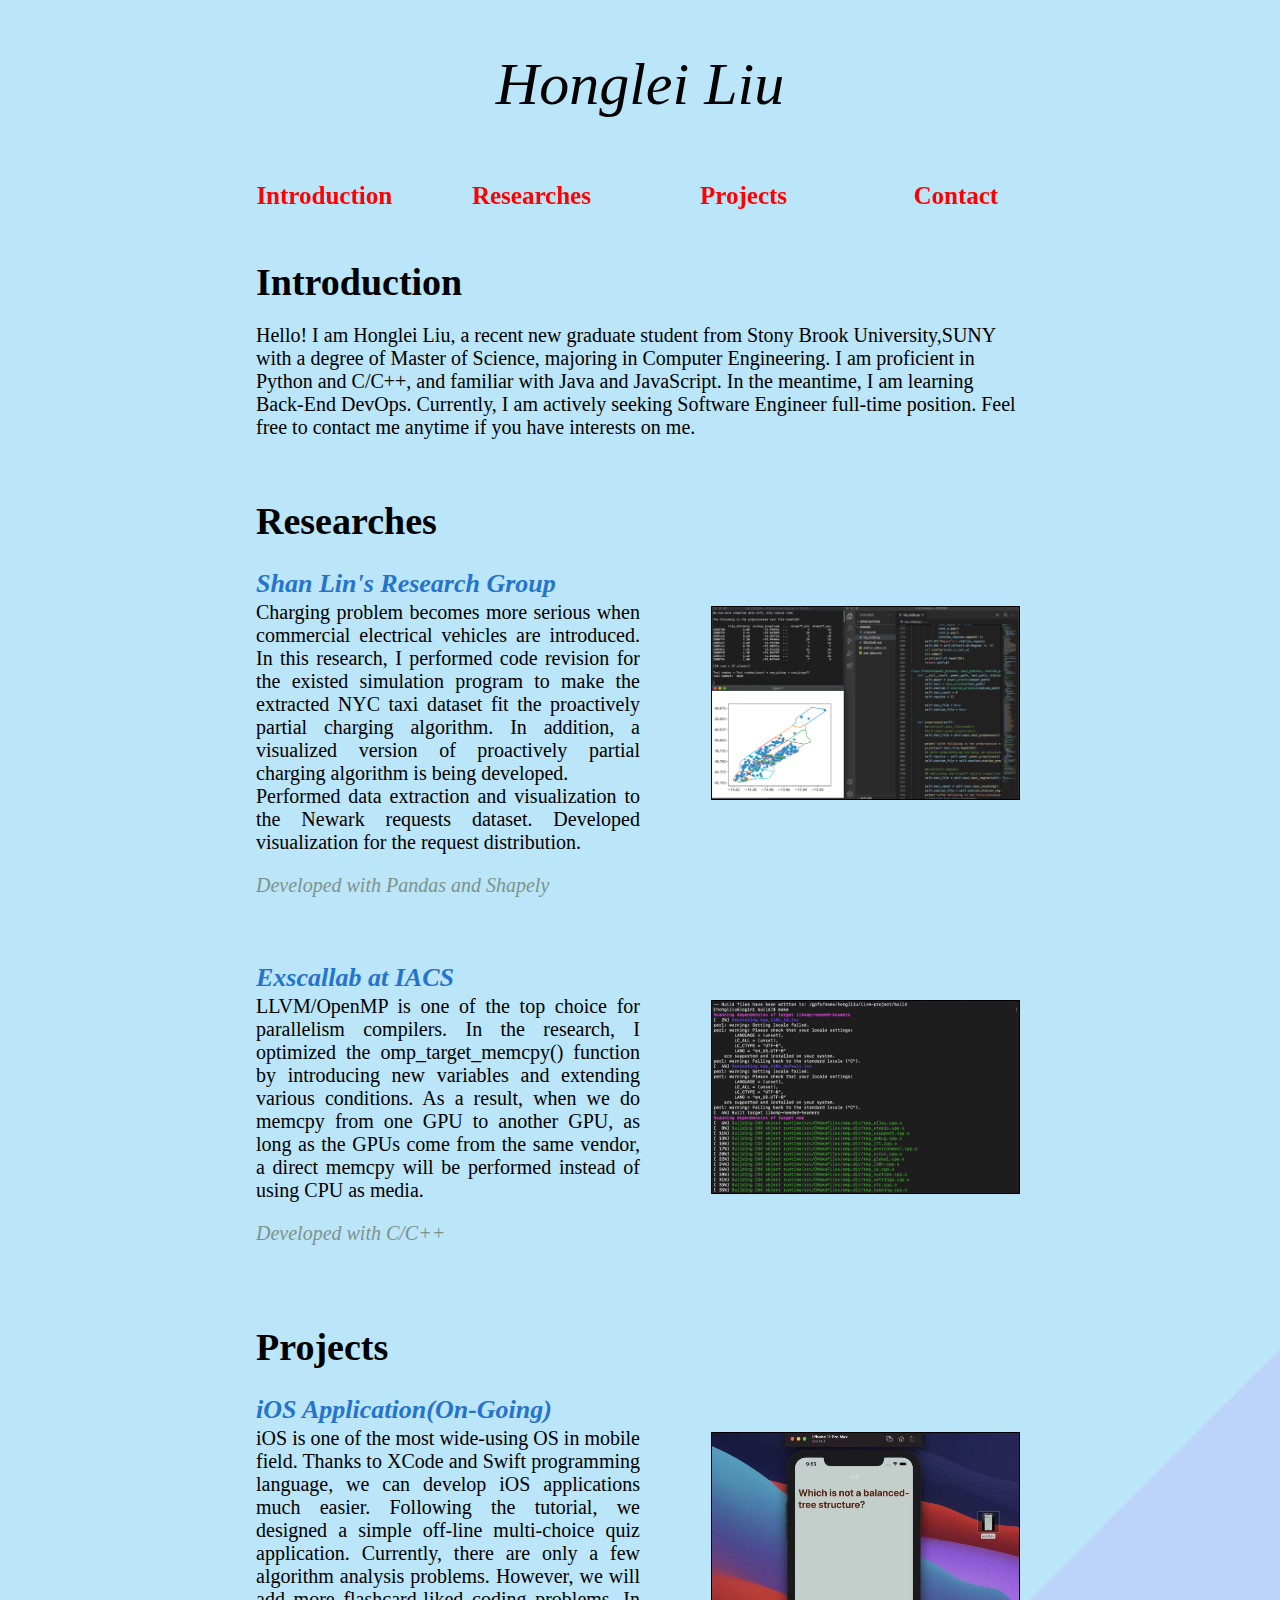
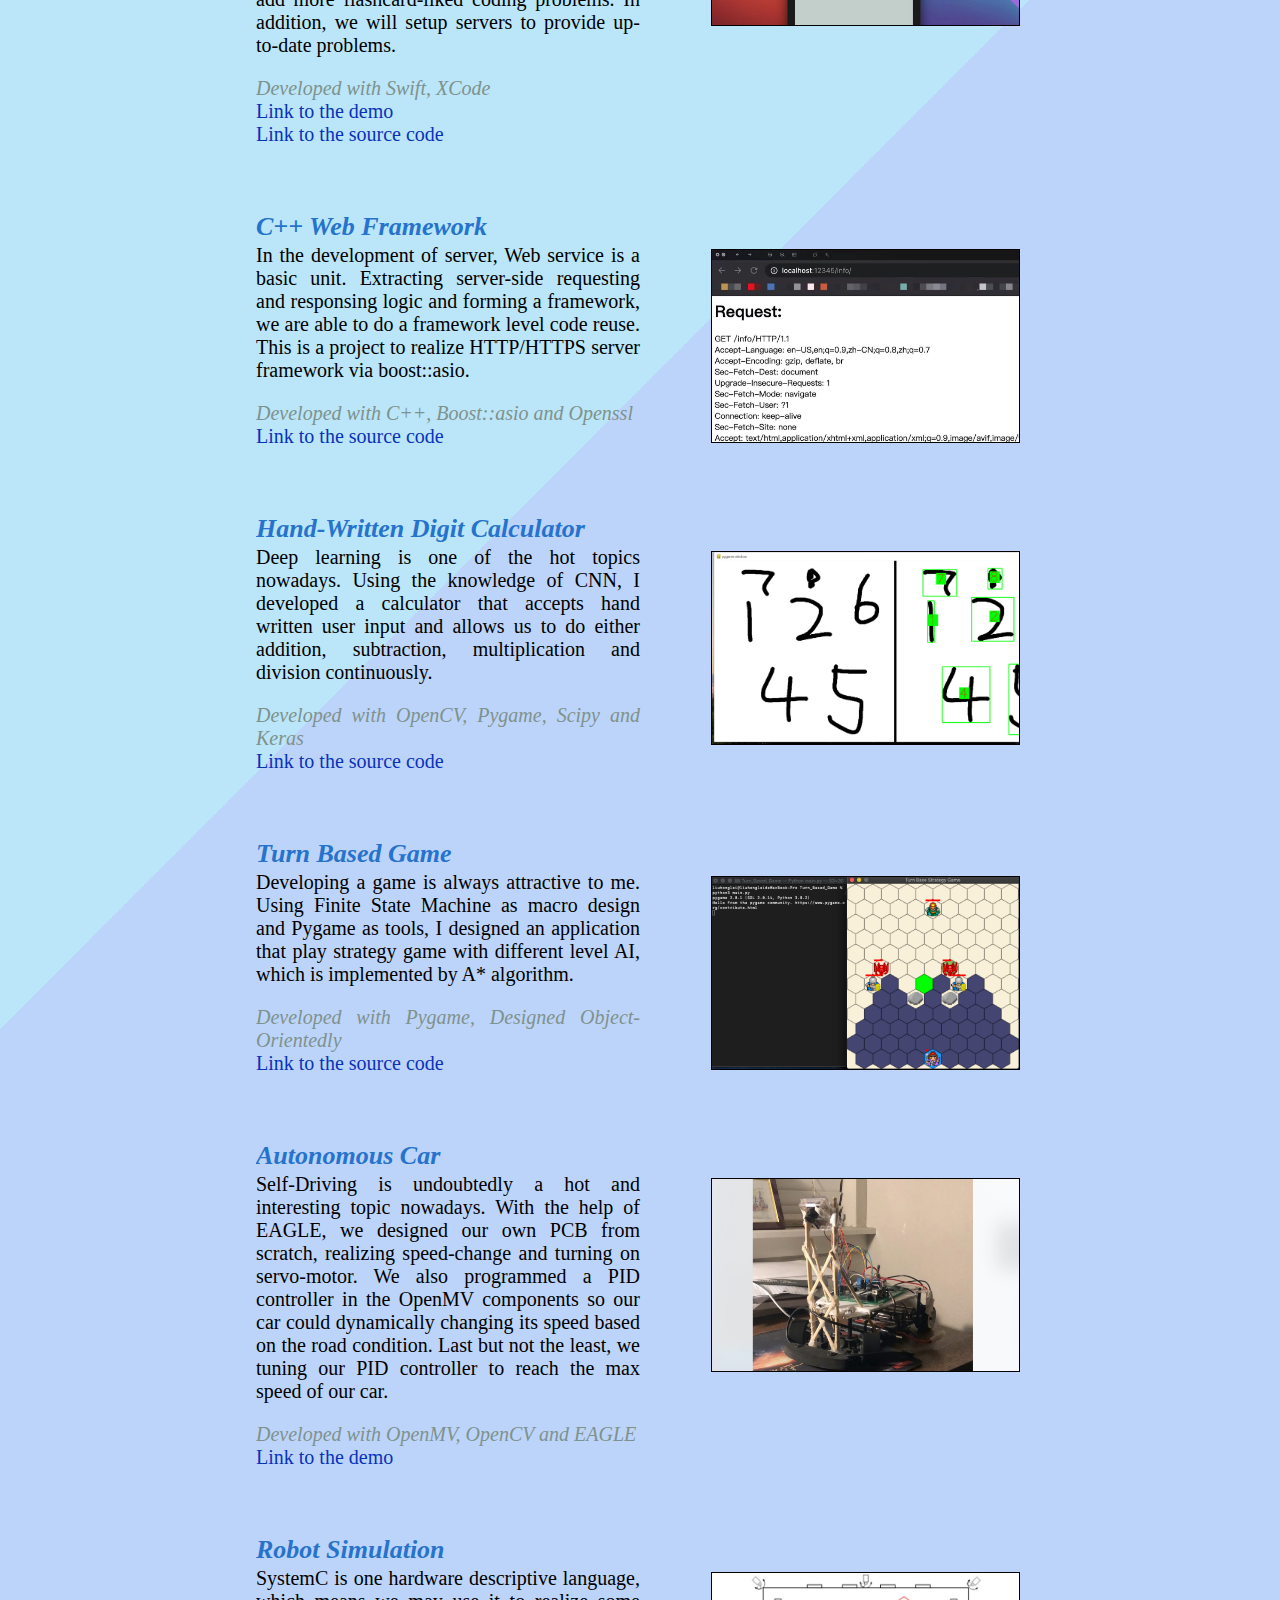
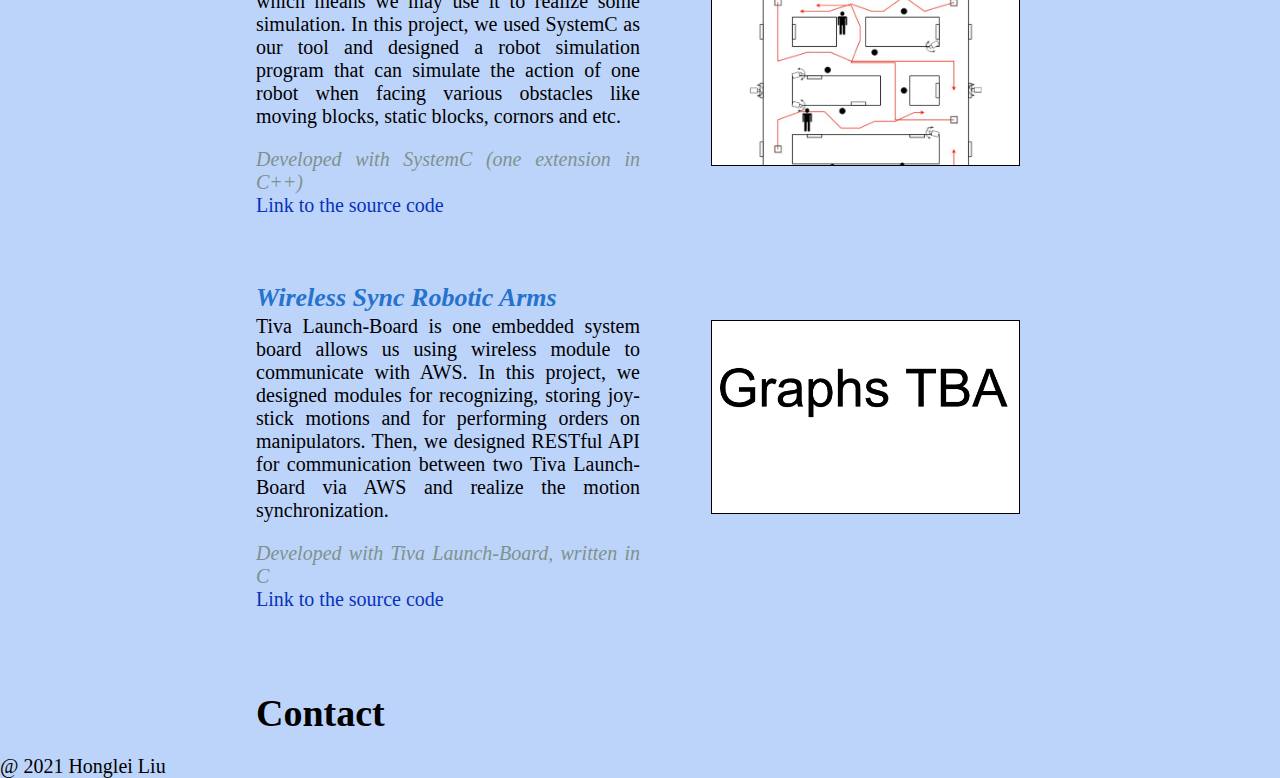
==== commit 08727e0d: "Update index.html" ====
--- a/index.html
+++ b/index.html
@@ -99,10 +99,10 @@
             <div id="ios" class="project">
                 <div class='projecttitle'>
                     <p>
-                        iOS Application Project
-                    </p>
-                </div>
-                <a href="/images/iosDev.mov" target="_blank">
+                        iOS Application(On-Going)
+                    </p>
+                </div>
+                <a href="https://www.github.com/hongleileilei/iosApp/" target="_blank">
                     <div class="projectimage">
                         
                     </div>
@@ -116,7 +116,7 @@
                     </p>
                     <span class="langs">Developed with Swift, XCode</span>
                     <br>
-                    <a href="/images/iosDev.mov" target="_blank">Link to the demo</a>
+                    <a href="/images/iosDev.MP4" target="_blank">Link to the demo</a>
                     <br>
                     <a href="https://www.github.com/hongleileilei/iosApp/" target="_blank">Link to the source code</a>
                     <br>
--- a/index.css
+++ b/index.css
@@ -173,7 +173,7 @@
   }
   #webframe .projectimage{
     border: 1px solid black;
-    background-image: url("images/webframe.jpeg");      
+    background-image: url("./images/webframe.jpeg");      
   }
   #ios .projectimage{
     border: 1px solid black;
